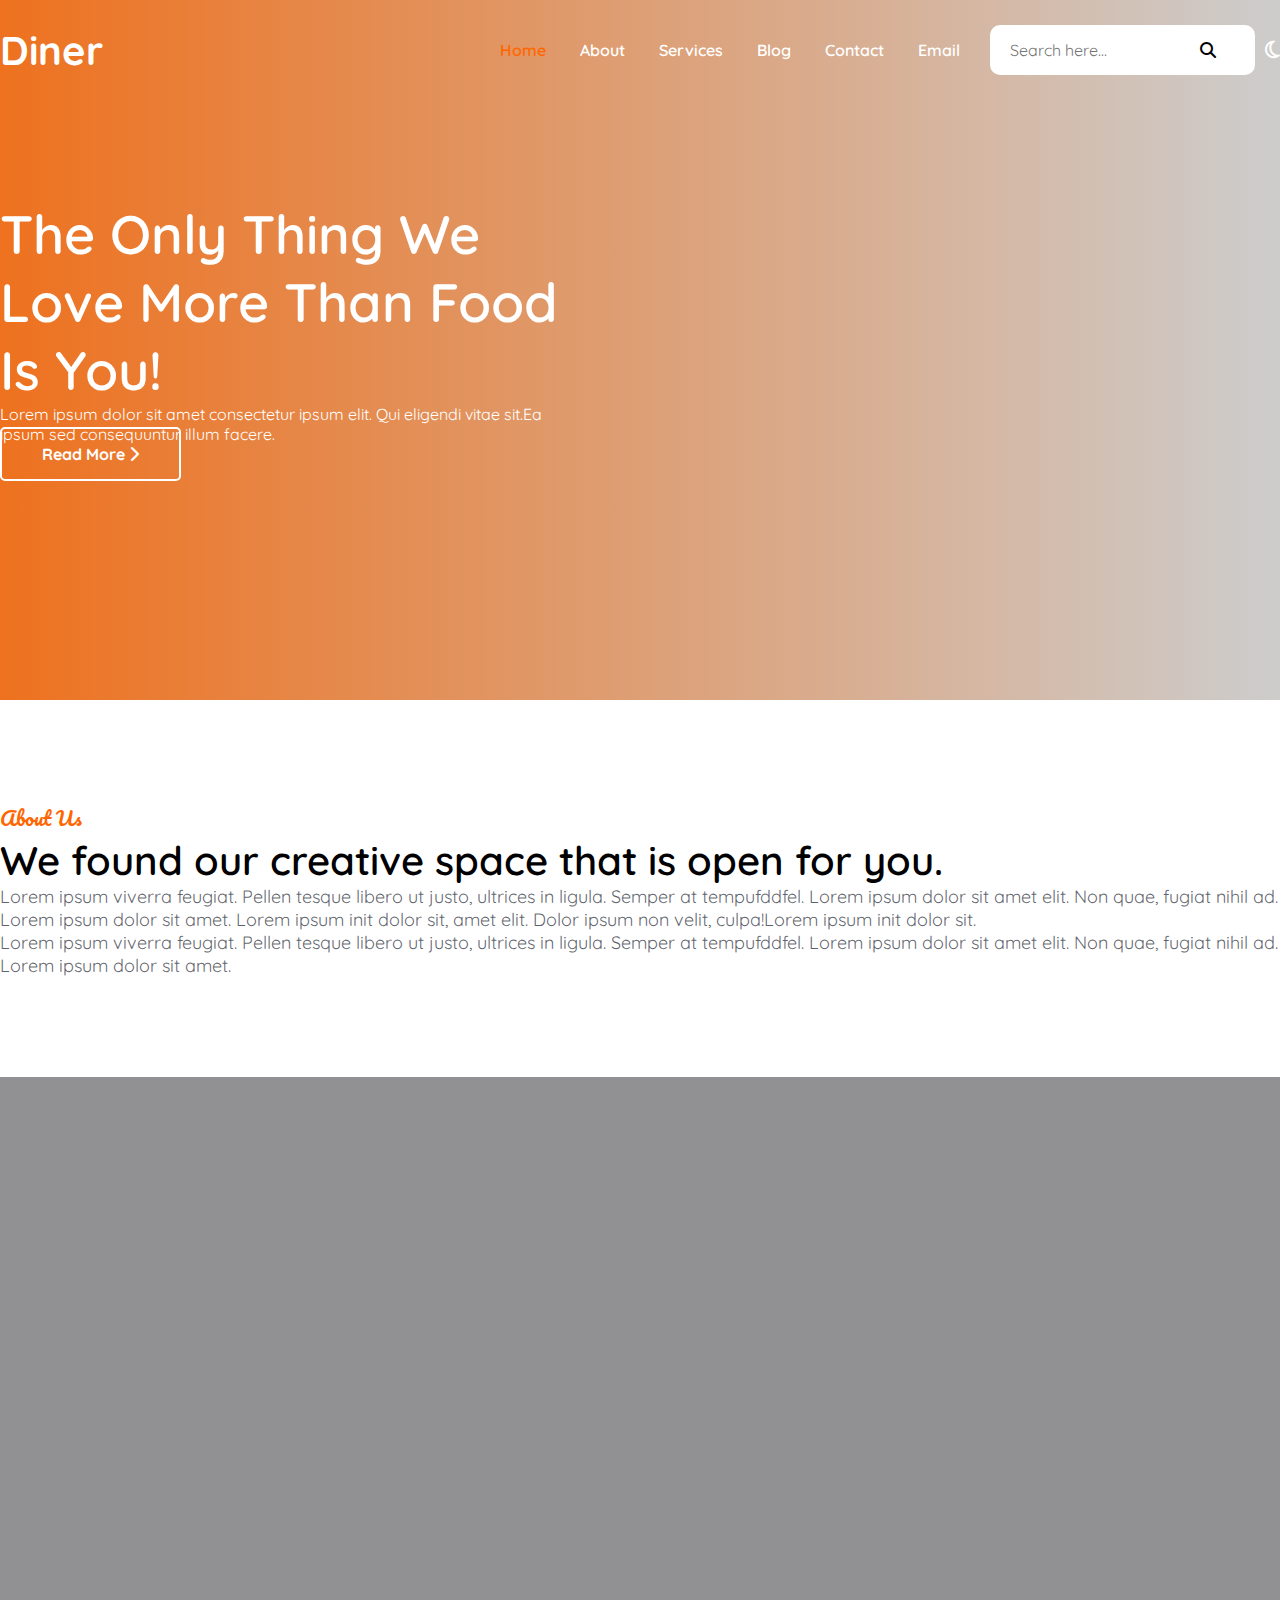
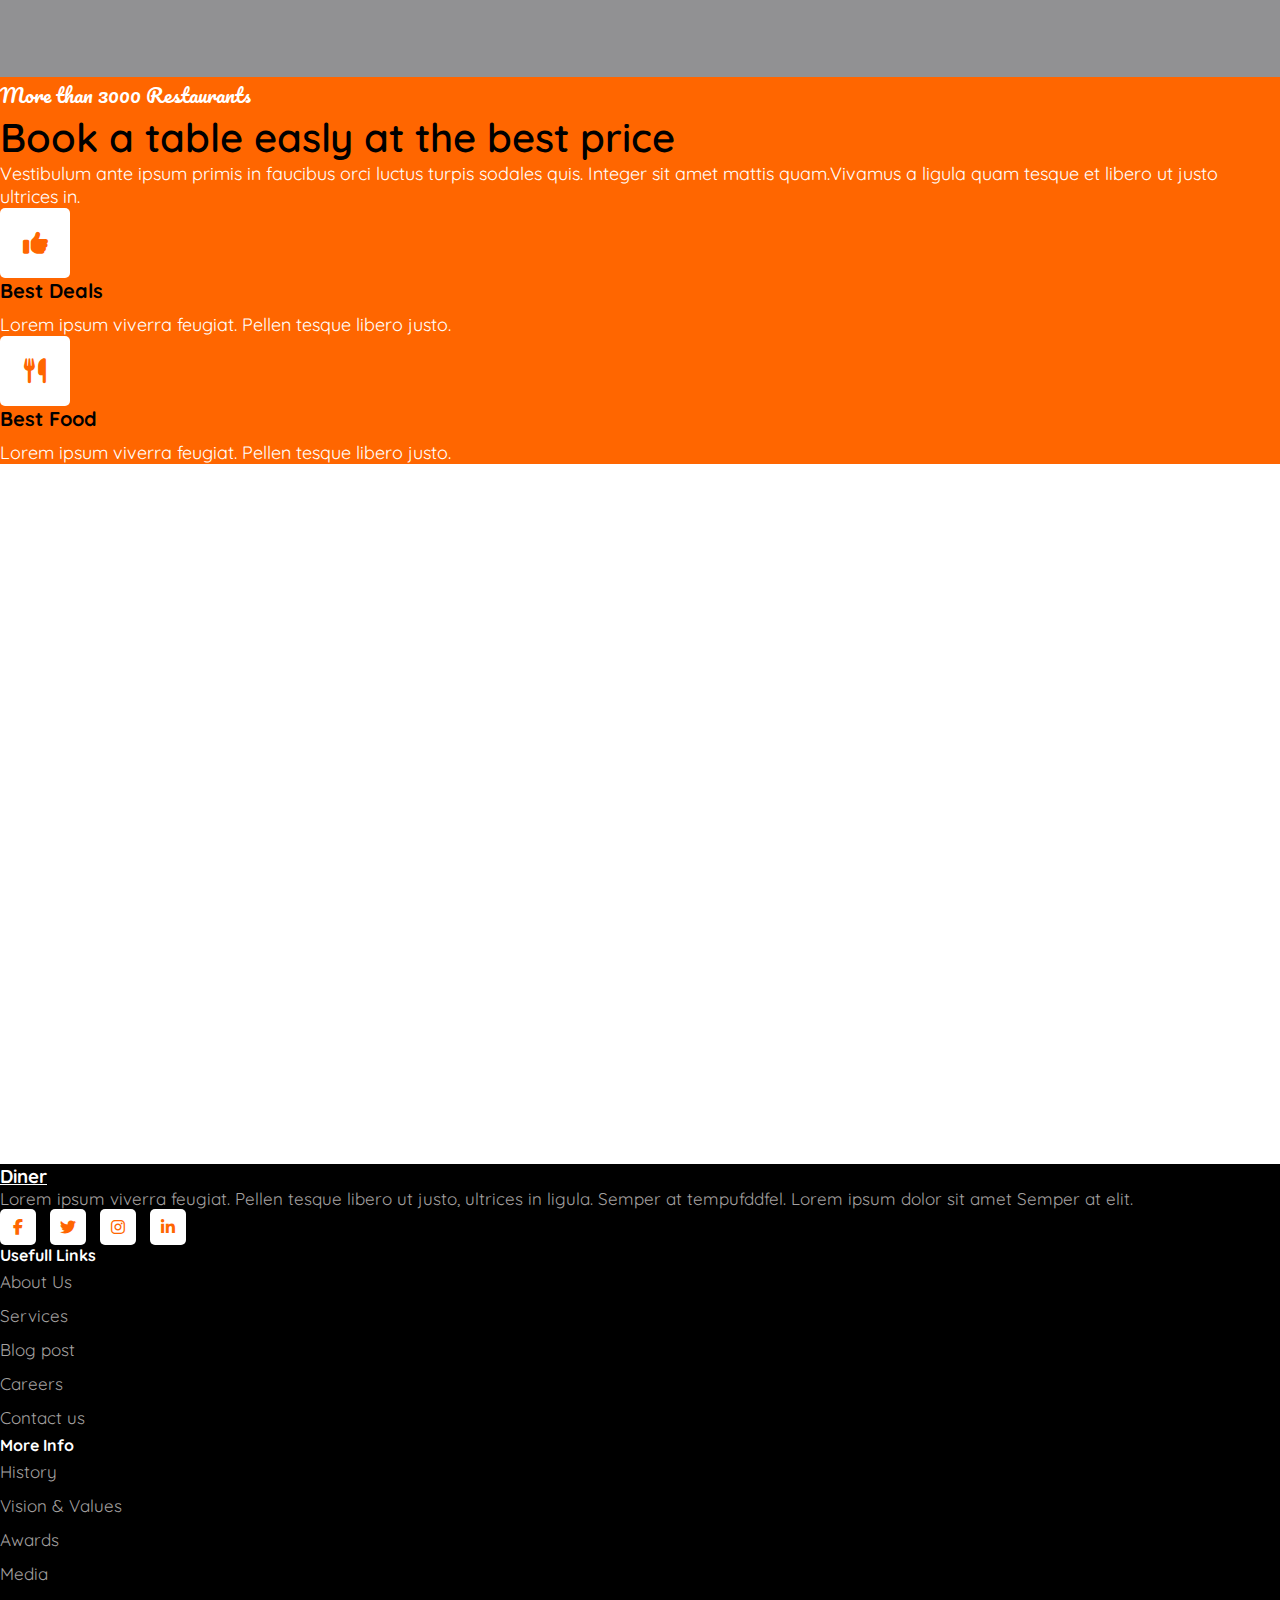
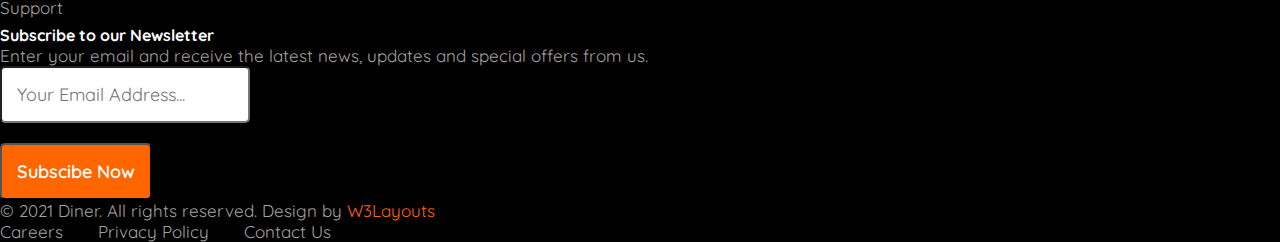
==== index.html @ 31198e97 "set up HomePage" ====
<!DOCTYPE html>
<html lang="en">
  <head>
    <meta charset="UTF-8" />
    <meta http-equiv="X-UA-Compatible" content="IE=edge" />
    <meta name="viewport" content="width=device-width, initial-scale=1.0" />
    <title>Diner</title>
    <!--Bootstrap-->
    <link
      href="https://cdn.jsdelivr.net/npm/bootstrap@5.1.3/dist/css/bootstrap.min.css"
      rel="stylesheet"
      integrity="sha384-1BmE4kWBq78iYhFldvKuhfTAU6auU8tT94WrHftjDbrCEXSU1oBoqyl2QvZ6jIW3"
      crossorigin="anonymous"
    />
    <!--Font Google-->
    <link rel="preconnect" href="https://fonts.googleapis.com" />
    <link rel="preconnect" href="https://fonts.gstatic.com" crossorigin />
    <link
      href="https://fonts.googleapis.com/css2?family=Quicksand:wght@300;400;500;600;700&display=swap"
      rel="stylesheet"
    />
    <link
      href="https://fonts.googleapis.com/css2?family=Pacifico&display=swap"
      rel="stylesheet"
    />
    <!--Font Awesome-->
    <link
      rel="stylesheet"
      href="https://cdnjs.cloudflare.com/ajax/libs/font-awesome/6.1.1/css/all.min.css"
    />
    <!--Style CSS Inline-->
    <link rel="stylesheet" href="./css/index.css" />
  </head>
  <body>
    <header class="header">
      <div class="container">
        <div class="header-left">
          <a href="../index.html">
            <h2>Diner</h2>
          </a>
          <div class="tittle-description">
            <h3>The Only Thing We Love More Than Food Is You!</h3>
            <p class="py-4">
              Lorem ipsum dolor sit amet consectetur ipsum elit. Qui eligendi
              vitae sit.Ea ipsum sed consequuntur illum facere.
            </p>
            <div class="learn-more">
              <a href="">Read More <i class="fa fa-chevron-right"></i></a>
            </div>
          </div>
        </div>
        <div class="header-right">
          <nav class="navbar-plus">
            <a href="../index.html" class="page-active">Home</a>
            <a href="../_about/about.html">About</a>
            <a href="../_services/services.html">Services</a>
            <a href="../_blog/blog.html">Blog</a>
            <a href="../_contact/contact.html">Contact</a>
            <a href="#">Email</a>
          </nav>
          <div class="research">
            <form action="">
              <input type="text" placeholder="Search here..." />
              <span class="iconsearch">
                <i class="fa fa-search icon-search"></i>
              </span>
            </form>
          </div>
          <div class="switch-mode">
            <div class="dark-mode">
              <i class="fa-regular fa-moon"></i>
            </div>
          </div>
          <button class="navbar-toggler">
            <i class="fa-solid fa-bars"></i>
          </button>
        </div>
      </div>
    </header>
    <section class="introduce">
      <div class="container">
        <div class="row">
          <div class="col-lg-5 col-sm-12 intro-left">
            <div class="item">
              <h3>About Us</h3>
              <h4 class="pe-lg-4">
                We found our creative space that is open for you.
              </h4>
            </div>
          </div>
          <div class="col-lg-7 col-sm-12 intro-right">
            <div class="item px-lg-5">
              <p>
                Lorem ipsum viverra feugiat. Pellen tesque libero ut justo,
                ultrices in ligula. Semper at tempufddfel. Lorem ipsum dolor sit
                amet elit. Non quae, fugiat nihil ad. Lorem ipsum dolor sit
                amet. Lorem ipsum init dolor sit, amet elit. Dolor ipsum non
                velit, culpa!Lorem ipsum init dolor sit.
              </p>
              <p>
                Lorem ipsum viverra feugiat. Pellen tesque libero ut justo,
                ultrices in ligula. Semper at tempufddfel. Lorem ipsum dolor sit
                amet elit. Non quae, fugiat nihil ad. Lorem ipsum dolor sit
                amet.
              </p>
            </div>
          </div>
        </div>
      </div>
    </section>
    <section class="order">
      <div class="row">
        <div class="col-6 order-left"></div>
        <div class="col-6 order-right d-flex align-items-center">
          <div class="item p-5">
            <h6>More than 3000 Restaurants</h6>
            <h3>Book a table easly at the best price</h3>
            <p>
              Vestibulum ante ipsum primis in faucibus orci luctus turpis
              sodales quis. Integer sit amet mattis quam.Vivamus a ligula quam
              tesque et libero ut justo ultrices in.
            </p>
            <div class="row">
              <div class="col-6">
                <div class="thumbnail">
                  <i class="fa fa-thumbs-up my-4"></i>
                  <a href="">Best Deals</a>
                  <p class="pe-3">
                    Lorem ipsum viverra feugiat. Pellen tesque libero justo.
                  </p>
                </div>
              </div>
              <div class="col-6">
                <div class="thumbnail">
                  <i class="fa fa-cutlery my-4"></i>
                  <a href="">Best Food</a>
                  <p class="pe-3">
                    Lorem ipsum viverra feugiat. Pellen tesque libero justo.
                  </p>
                </div>
              </div>
            </div>
          </div>
        </div>
      </div>
    </section>
    <section class="news"></section>
    <section class="services"></section>
    <section class="contact"></section>
    <section class="statictis"></section>
    <section class="video"></section>
    <section class="blog"></section>
    <section class="testimonial"></section>
    <footer class="footer">
      <div class="container pb-5">
        <div class="row pt-4">
          <div class="col-lg-4 col-sm-8">
            <div class="item">
              <h3>
                <a class="text-decoration-none py-4 d-block" href="#">Diner</a>
              </h3>
              <p>
                Lorem ipsum viverra feugiat. Pellen tesque libero ut justo,
                ultrices in ligula. Semper at tempufddfel. Lorem ipsum dolor sit
                amet Semper at elit.
              </p>
              <div class="socialnetwork">
                <a href="#"><i class="fa-brands fa-facebook-f"></i></a>
                <a href="#"><i class="fa-brands fa-twitter"></i></a>
                <a href="#"><i class="fa-brands fa-instagram"></i></a>
                <a href="#"><i class="fa-brands fa-linkedin-in"></i></a>
              </div>
            </div>
          </div>
          <div class="col-lg-2 col-sm-4 col-6">
            <div class="item">
              <h4 class="py-4">Usefull Links</h4>
              <ul>
                <li><a href="#">About Us</a></li>
                <li><a href="#">Services</a></li>
                <li><a href="#">Blog post</a></li>
                <li><a href="#">Careers</a></li>
                <li><a href="#">Contact us</a></li>
              </ul>
            </div>
          </div>
          <div class="col-lg-2 col-sm-4 col-6">
            <div class="item">
              <h4 class="py-4">More Info</h4>
              <ul>
                <li><a href="#">History</a></li>
                <li><a href="#">Vision & Values</a></li>
                <li><a href="#">Awards</a></li>
                <li><a href="#">Media</a></li>
                <li><a href="#">Support</a></li>
              </ul>
            </div>
          </div>
          <div class="col-lg-4 col-sm-8">
            <div class="item">
              <h4 class="py-4">Subscribe to our Newsletter</h4>
              <p>
                Enter your email and receive the latest news, updates and
                special offers from us.
              </p>
              <form action="">
                <input
                  type="email"
                  placeholder="Your Email Address..."
                  class="w-100"
                />
              </form>
              <button class="btn w-100">Subscibe Now</button>
            </div>
          </div>
        </div>
      </div>
      <div class="license p-3 container">
        <div class="row">
          <div class="col-lg-7 col-sm-12 text-sm-center text-md-start">
            <div class="copyright-left">
              <p>
                © 2021 Diner. All rights reserved. Design by
                <a href="#" class="special">W3Layouts</a>
              </p>
            </div>
          </div>
          <div class="col-lg-5 col-sm-12 text-lg-end text-sm-center">
            <div class="copyright-right">
              <a href="#">Careers</a>
              <a href="#">Privacy Policy</a>
              <a href="#">Contact Us</a>
            </div>
          </div>
        </div>
      </div>
    </footer>
    <script
      src="https://cdn.jsdelivr.net/npm/bootstrap@5.1.3/dist/js/bootstrap.bundle.min.js"
      integrity="sha384-ka7Sk0Gln4gmtz2MlQnikT1wXgYsOg+OMhuP+IlRH9sENBO0LRn5q+8nbTov4+1p"
      crossorigin="anonymous"
    ></script>
  </body>
</html>
---- css/index.css ----
* {
  margin: 0;
  padding: 0;
  box-sizing: border-box;
  font-family: "Quicksand", sans-serif;
}
section {
  padding-top: 100px;
}
/****************************************Header****************************************/
header {
  min-height: 700px;
  background-repeat: no-repeat;
  background-size: cover;
  background-position: top;
  background-attachment: fixed;
  background-image: linear-gradient(
      to right,
      rgb(236, 98, 6, 0.9),
      rgba(5, 3, 0, 0.2)
    ),
    url("../../img/banner1.jpg");
}
.header .container {
  position: relative;
  display: flex;
  justify-content: space-between;
}
.header .container i,
.header .container a {
  color: #ffffff;
  text-decoration: none;
}
.header .header-left {
  color: #ffffff;
}
.header .header-left h2 {
  width: 100px;
  height: 100px;
  line-height: 100px;
  font-weight: bold;
  font-size: 40px;
}
.header .tittle-description {
  width: 45%;
  position: absolute;
  left: 0;
  top: 200px;
}
.header .tittle-description h3 {
  font-size: 54px;
  font-weight: 600;
}
.header .header-left .tittle-description a {
  padding: 15px 40px;
  border: 2px solid #ffffff;
  border-radius: 5px;
  font-weight: 700;
}
.header .learn-more a:hover i,
.header .tittle-description a:hover {
  color: #ff6600;
  background-color: #ffffff;
  transition: all 0.5s;
}

.header .header-right {
  display: flex;
  line-height: 100px;
}
.header .header-right .navbar-plus a {
  margin-right: 30px;
  font-weight: 600;
}
.header .header-right .navbar-plus a:hover {
  color: #ff6600;
  transition: all 0.5s;
}
.header-right .research {
  position: relative;
  margin-right: 10px;
}
.header-right .research input {
  font-size: 16px;
  line-height: 50px;
  width: 100%;
  padding-right: 50px;
  padding-left: 20px;
  border: none;
  border-radius: 10px;
}
.header-right .research input:focus {
  border-color: none;
}
.header-right .research .icon-search {
  position: absolute;
  color: #000000;
  top: 40px;
  left: 210px;
  line-height: 20px;
}
.header-right .switch-mode {
  font-size: 20px;
}
.header .page-active {
  color: #ff6600 !important;
}
.header .navbar-toggler {
  background-color: transparent;
  border: none;
  color: #ffffff;
  display: none;
}
/****************************************EndHeader****************************************/



/****************************************Introduce****************************************/
.introduce .row .intro-left h3 {
    font-family: "Pacifico", cursive;
    color: #ff6600;
    font-size: 20px;
    font-weight: 400;
}
.introduce .row .intro-left h4 {
    font-weight: 600;
    font-size: 40px;
}
.introduce .intro-right .item {
    font-size: 18px;
    color: #161c2db3;
}
/****************************************EndIntroduce****************************************/
.order .order-right{
  background-color: #ff6600;;
}
.order .order-left{
    background-image: url(../img/banner3.jpg);
    background-repeat: no-repeat;
    background-size: cover;
    height: 600px;
    position: relative;

}
.order .order-left::before{
  content: "";
  background: rgb(16 15 19 / 46%);
  position: absolute;
  top: 0;
  left: 0;
  right: 0;

  height: 600px;
}
.order .thumbnail i{
    display: block;
  font-size: 25px;
  color: #ff6600;
  width: 70px;
  height: 70px;
  line-height: 70px;
  text-align: center;
  border-radius: 5px;
  background-color: #ffffff; 
}
.order .thumbnail i:hover{
  color: rgba(255, 120, 0, 0.3);
  transition: all 0.5s;
}
.order .thumbnail a{
  text-decoration: none;
  display: block;
  color: #000000;
  font-size: 20px;
  font-weight: 700;
  padding-bottom: 10px;
}
.order .item h6 {
    font-family: "Pacifico", cursive;
    color:#ffffff;
    font-size: 20px;
    font-weight: 400;
}
.order .order-right p{
  font-size: 18px;
  color: #ffffff;
}
.order .item h3 {
    font-weight: 600;
    font-size: 40px;
}
/****************************************Footer****************************************/
footer {
    background-color: #000000;
}
footer .col .item {
    color: #ffffff;
}
footer .row .item p,
footer .item ul li a,
footer .license {
    text-decoration: none;
    font-size: 17px;
    color: #a5a2a1;
}
footer .row .item p {
    padding-right: 35px;
}
footer .row .item h3 a,
footer .row .item h4 {
  font-weight: 700;
  color: #ffffff;
}
footer .row .item h3 a:hover,
footer .row .item a:hover {
  color: #ff6600;
  transition: all 0.5s;
}
footer ul {
  list-style: none;
  padding-left: 0;
  line-height: 2;
}
footer .row .item .socialnetwork a i {
  width: 36px;
  height: 36px;
  line-height: 36px;
  text-align: center;
  font-size: 16px;
  color: #ff6600;
  background-color: #ffffff;
  border-radius: 5px;
  margin-right: 10px;
}
footer .row .item .socialnetwork a i:hover {
  background-color: #ff6600;
  color: #ffffff;
  transition: all 0.5s;
}
footer .item input {
  padding: 15px;
  border-radius: 5px;
  font-size: 18px;
}
footer .row input[type="email"]:focus {
  border: 1px solid #ff6600 !important;
  box-shadow: none;
}

footer .row .item .btn {
  color: #ffffff;
  font-size: 18px;
  font-weight: 600;
  background-color: #ff6600;
  padding: 15px;
  border-radius: 5px;
  margin-top: 20px;
}
footer .item .btn:hover {
  opacity: 0.8;
}
footer .license {
  justify-content: space-between;
}
footer .license a {
  text-decoration: none;
  color: #a5a2a1;
  margin-right: 30px;
}
footer .copyright-right a:hover,
footer .license .copyright-left .special {
  color: #ff6600;
}
footer .license .special:hover {
  color: #ffffff;
}
/****************************************End Footer****************************************/

/* desktop */
@media screen and (max-width: 1200px) {
}
/* tablet */
@media screen and (max-width: 992px) {
  header {
    min-height: 260px;
  }
  .header .header-right .navbar-plus,
  .header .header-right .research {
    display: none;
  }
  .header .navbar-toggler {
    display: block;
  }
  .header .switch-mode {
    line-height: 108px;
  }
}
/* điện thoại (xoay ngang) */
@media screen and (max-width: 768px) {
}
/* điện thoại (xoay dọc) */
@media screen and (max-width: 576px) {
}
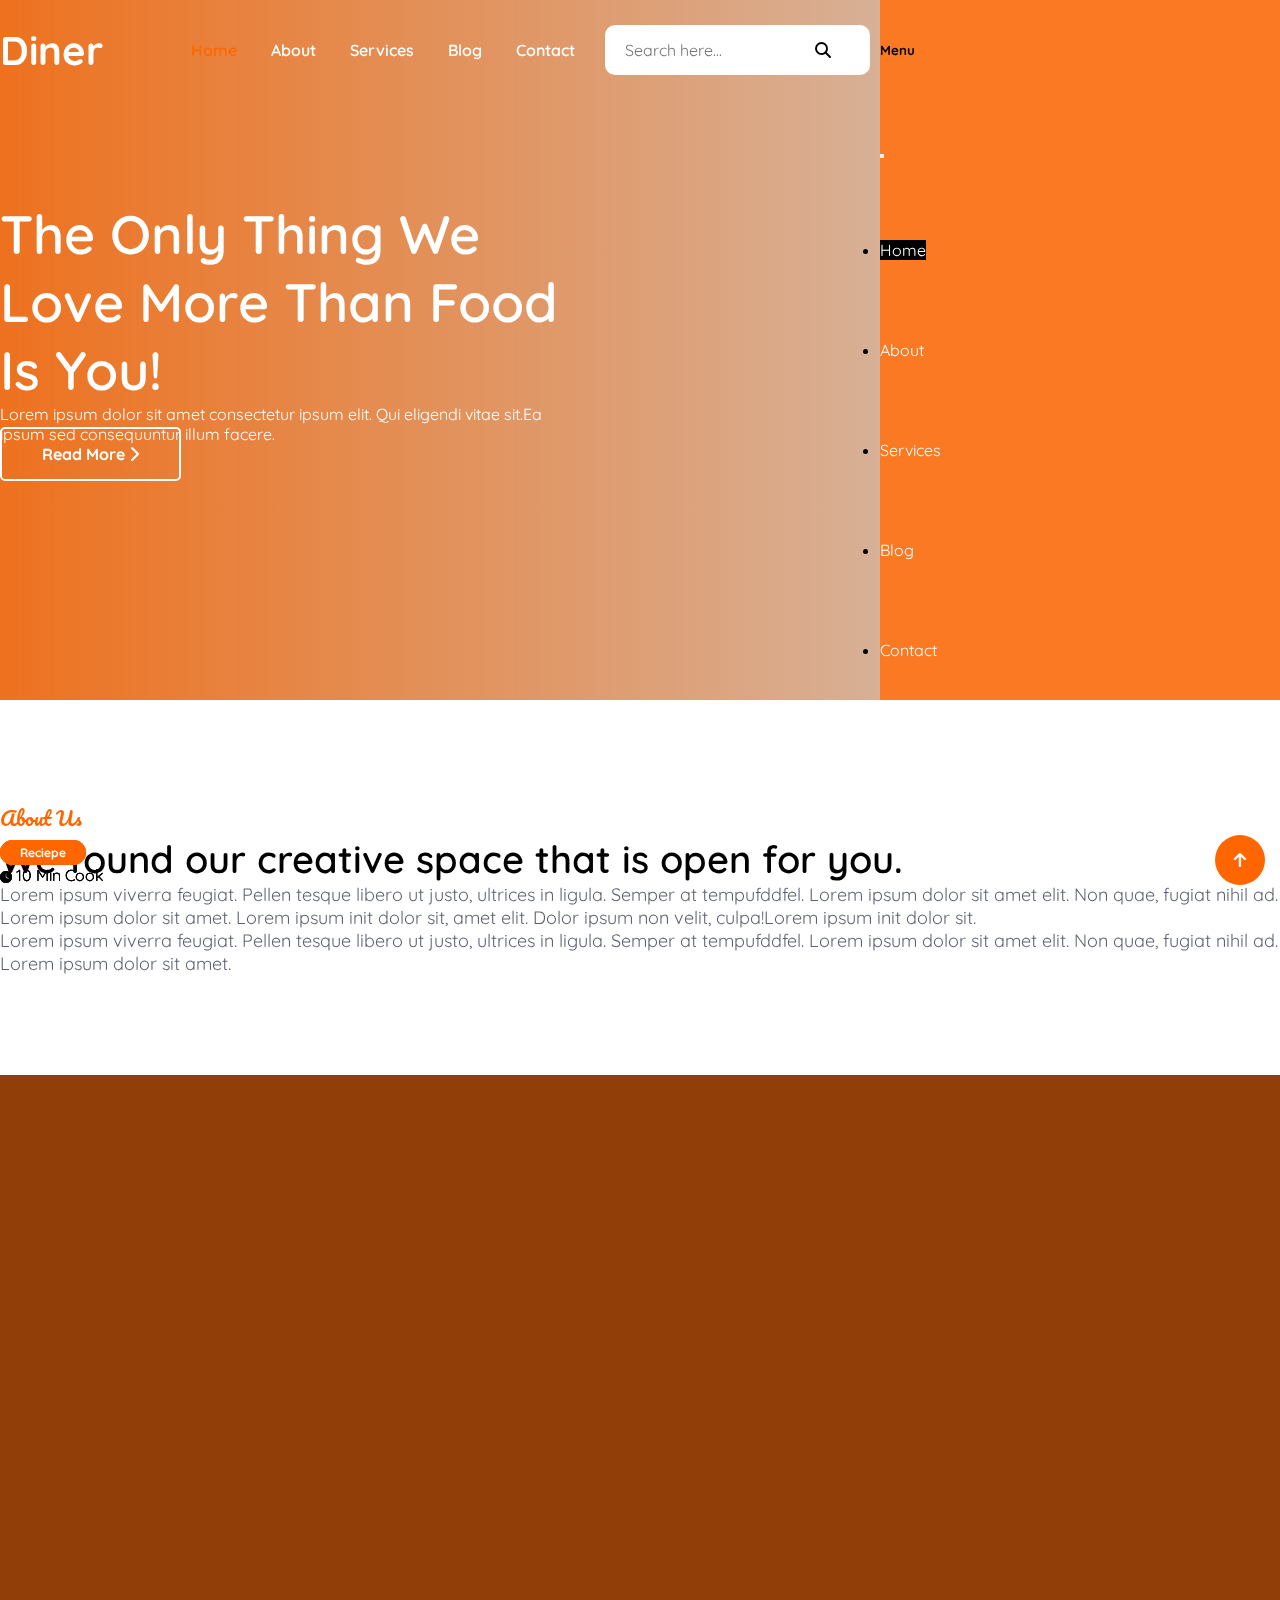
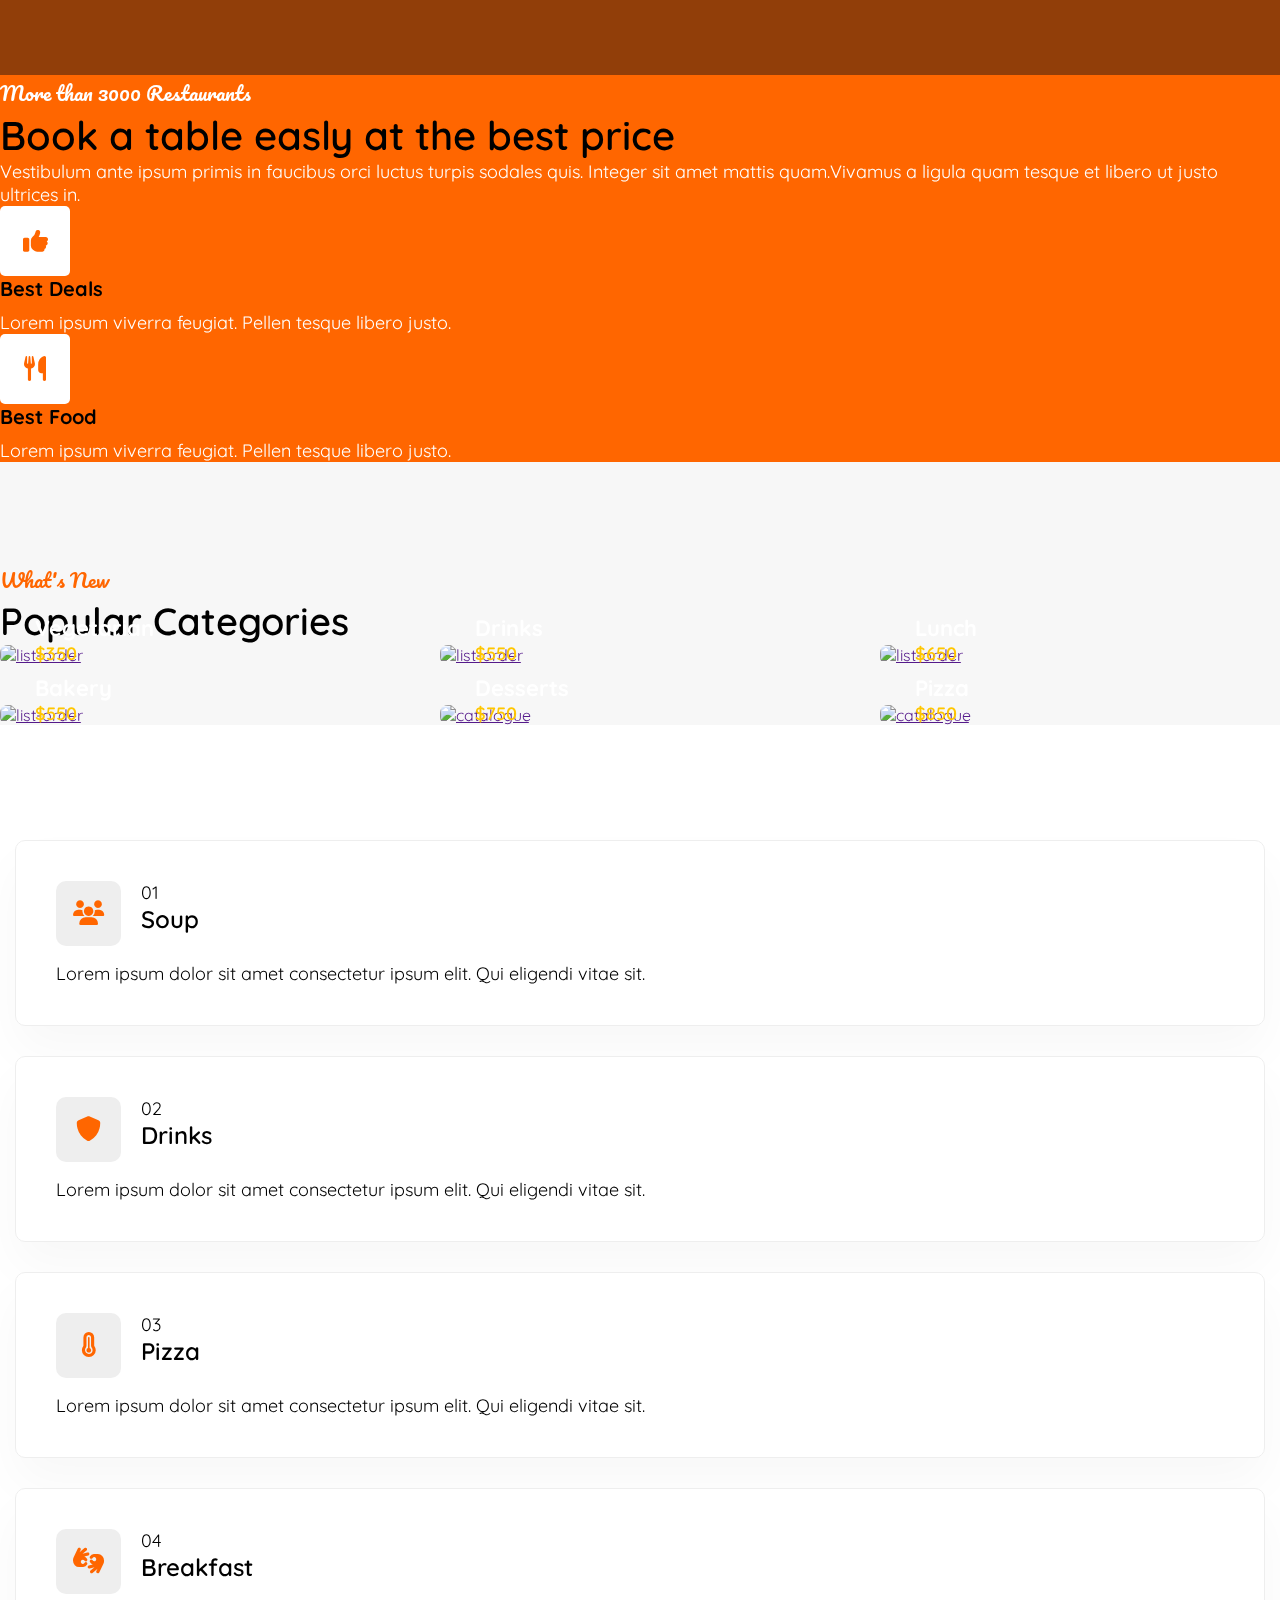
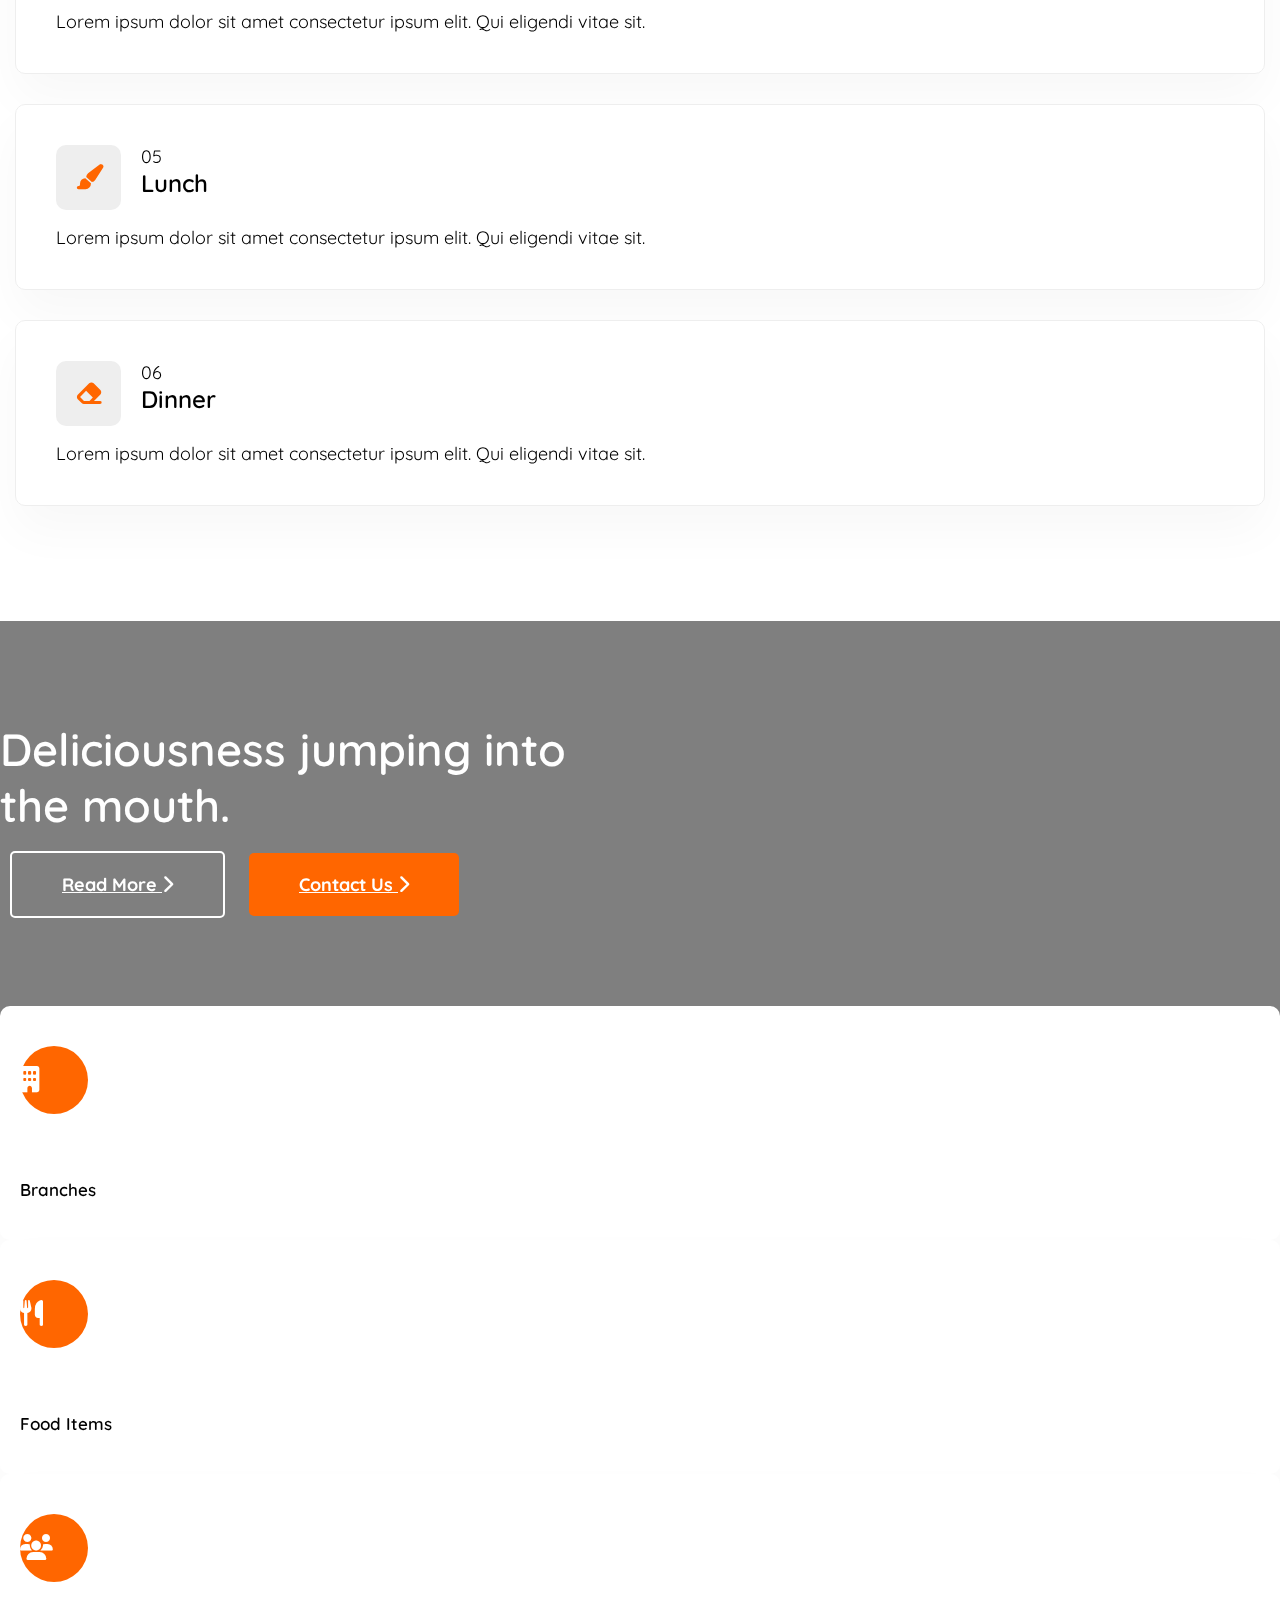
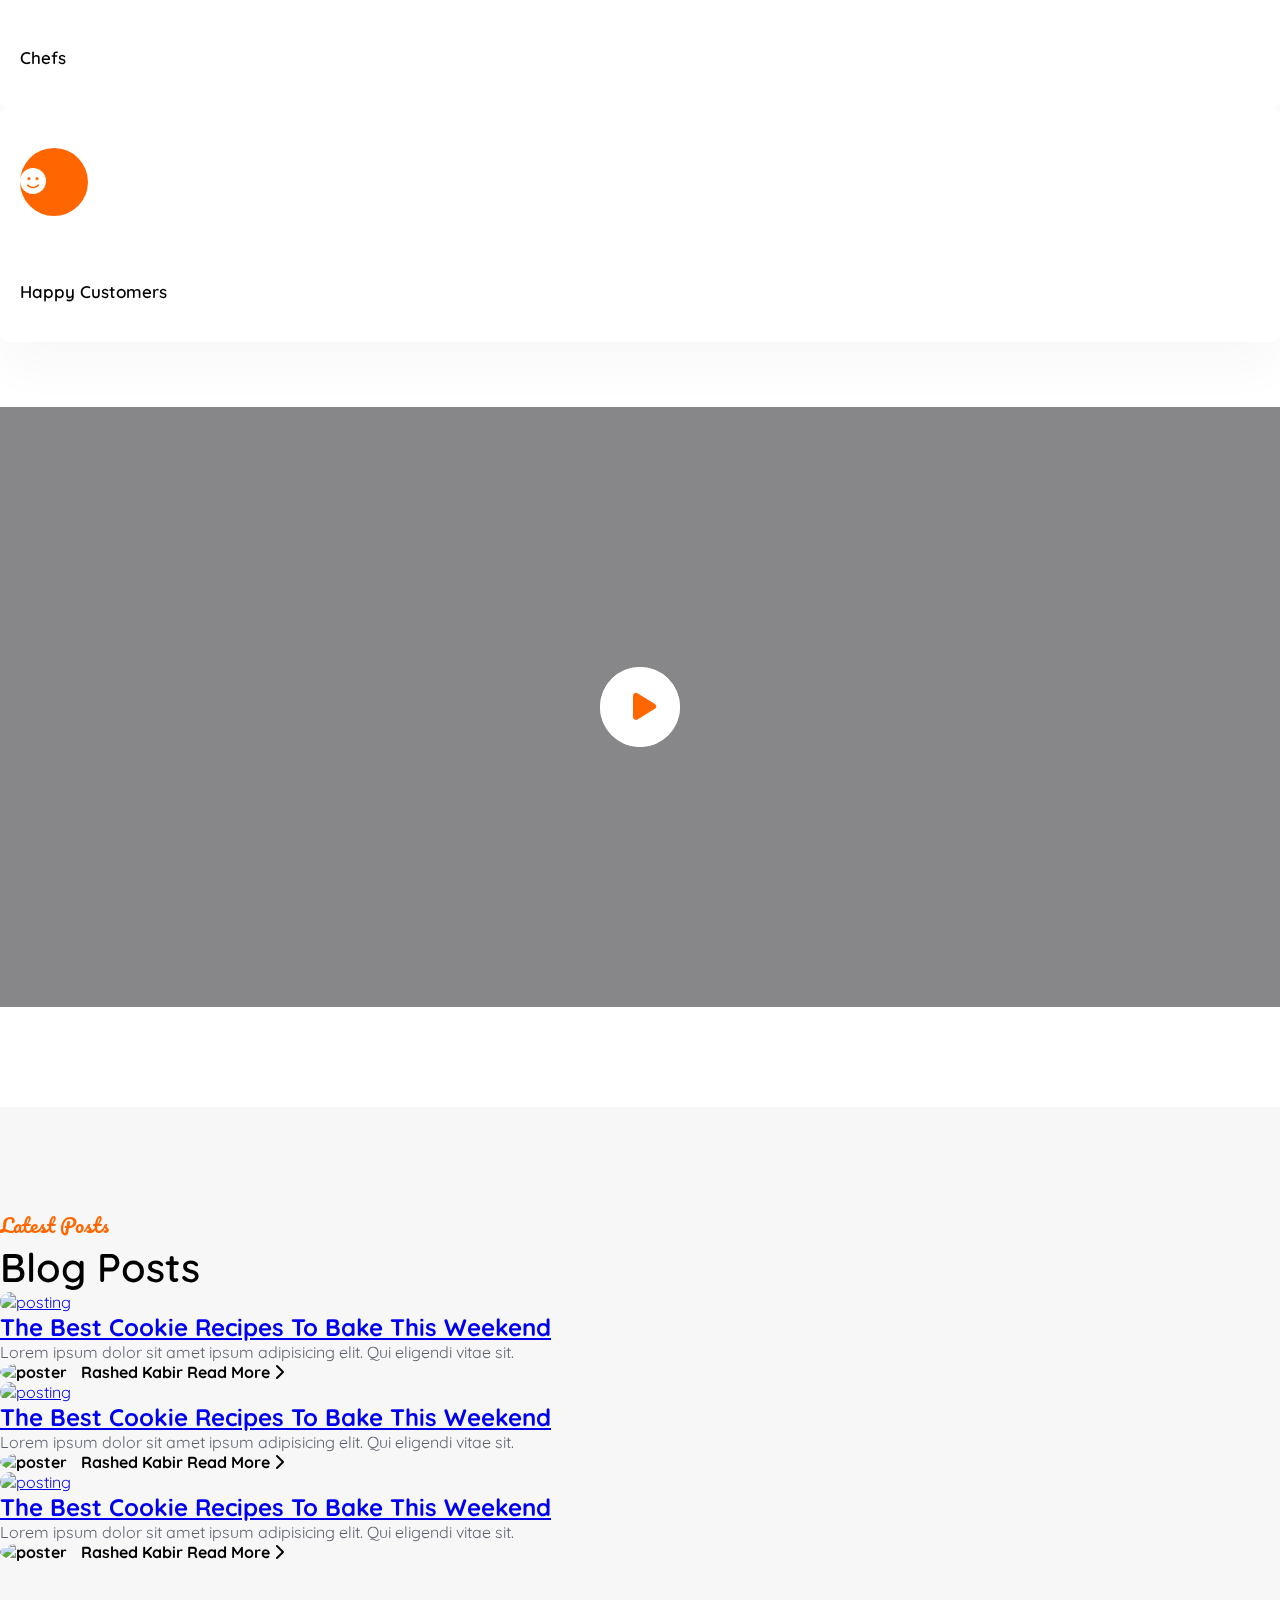
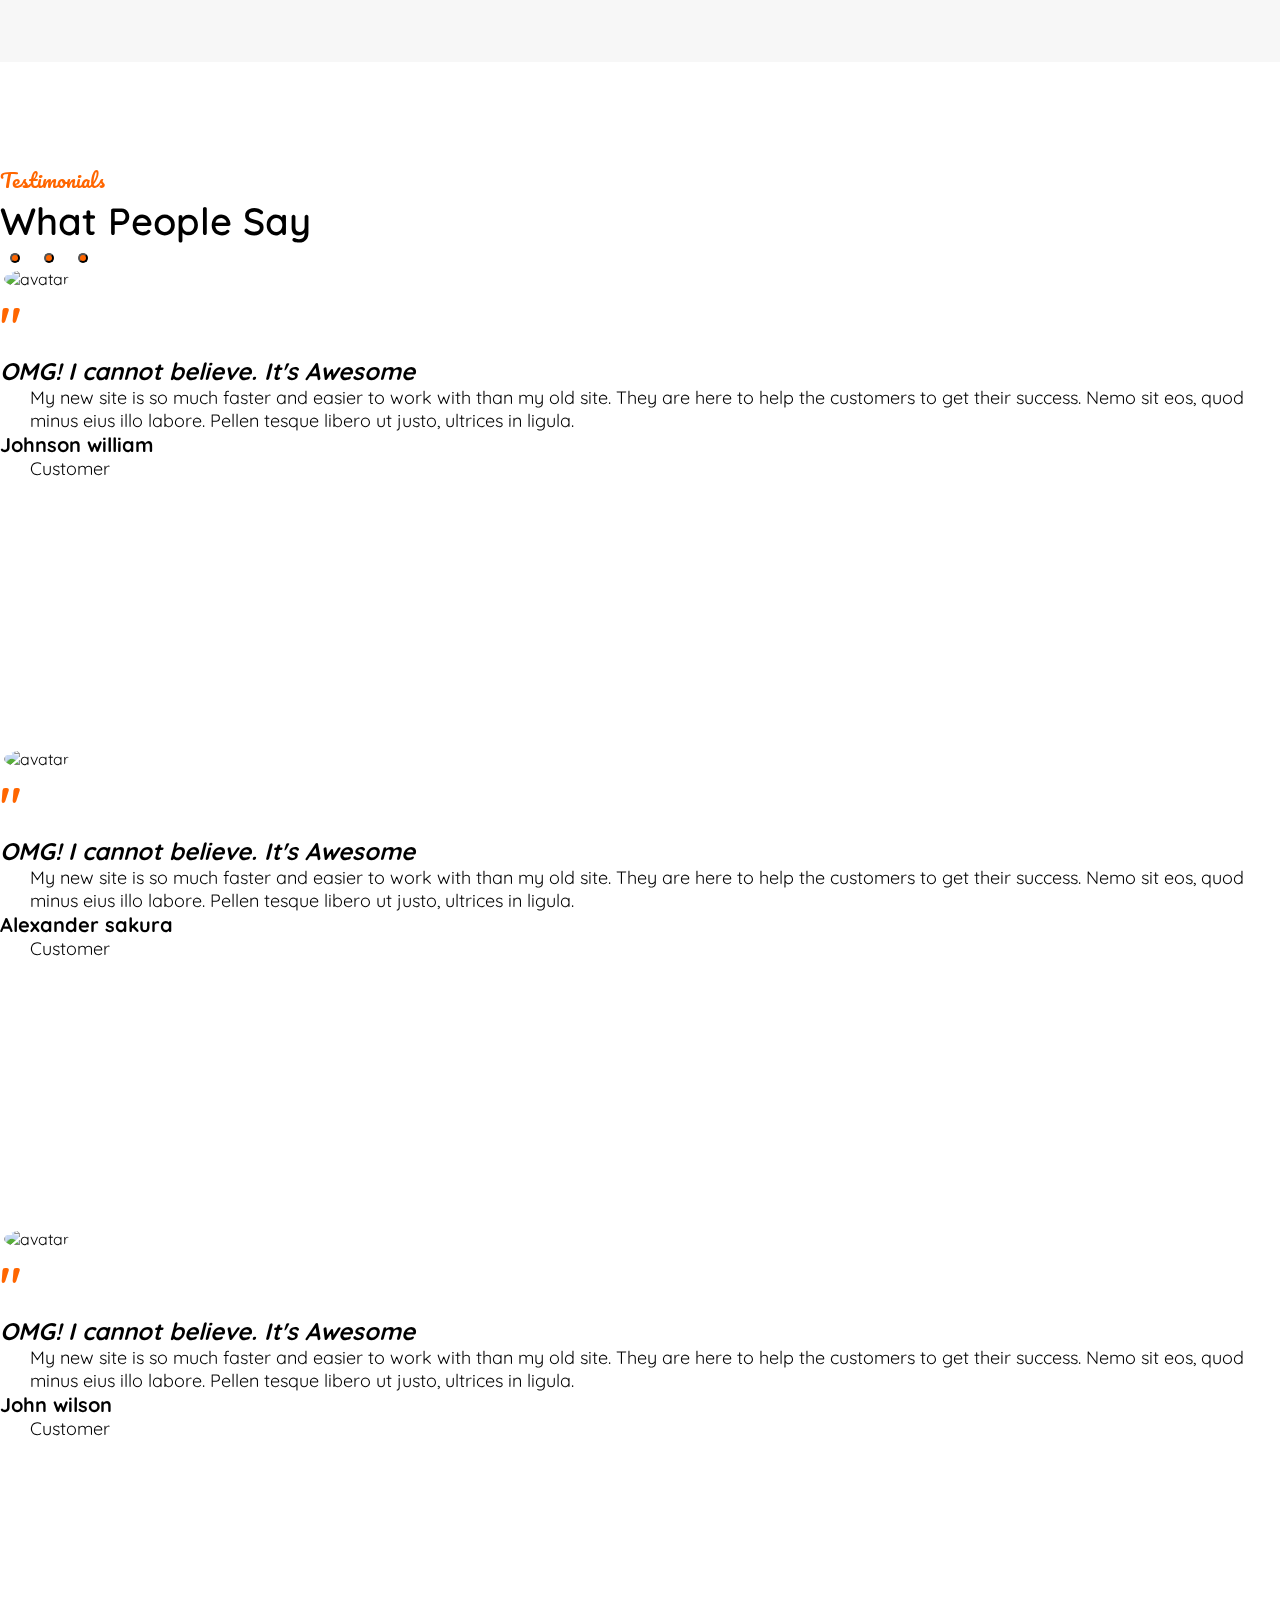
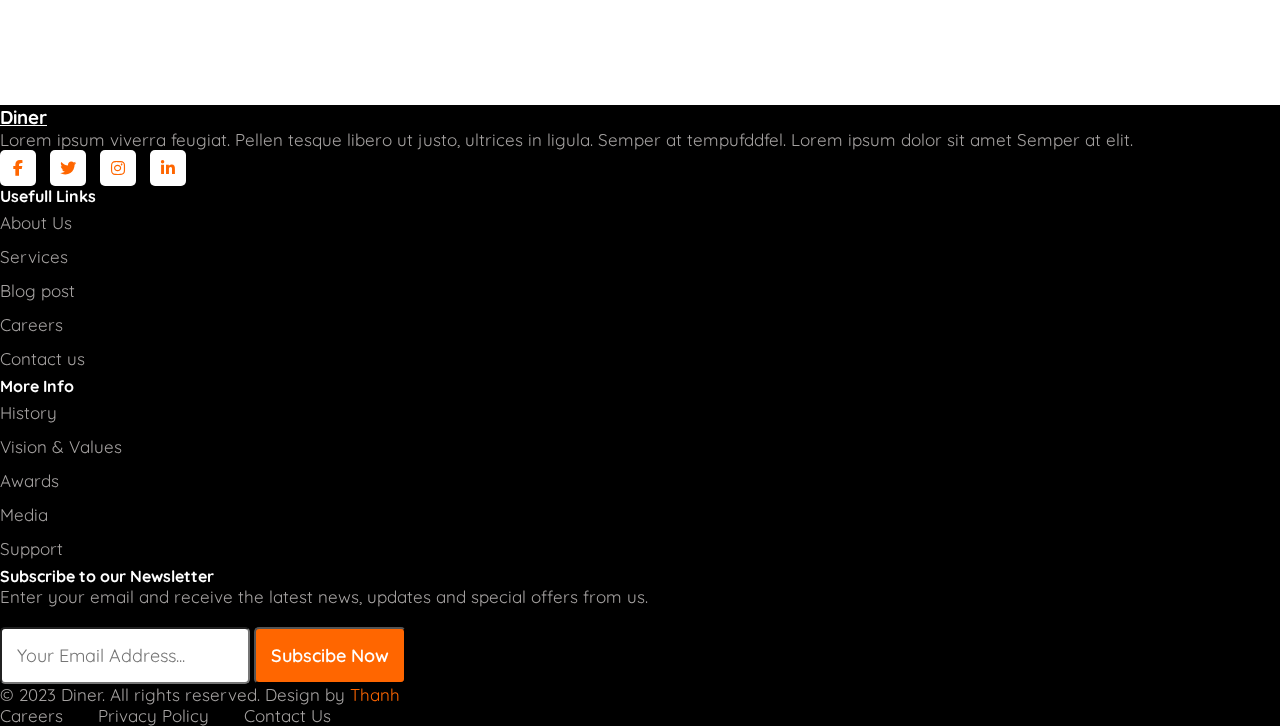
==== commit 5118685b: "update navbar menu" ====
--- a/index.html
+++ b/index.html
@@ -5,6 +5,8 @@
     <meta http-equiv="X-UA-Compatible" content="IE=edge" />
     <meta name="viewport" content="width=device-width, initial-scale=1.0" />
     <title>Diner</title>
+    <link rel = "icon" href = "./img/banner3.jpg" type = "image/x-icon">
+    <!-- <link rel="icon" href="./img/icon-logo.jpg" type="image/icon type"> -->
     <!--Bootstrap-->
     <link
       href="https://cdn.jsdelivr.net/npm/bootstrap@5.1.3/dist/css/bootstrap.min.css"
@@ -23,15 +25,25 @@
       href="https://fonts.googleapis.com/css2?family=Pacifico&display=swap"
       rel="stylesheet"
     />
+    <!--Swiper-->
+    <link
+      rel="stylesheet"
+      href="https://unpkg.com/swiper@8/swiper-bundle.min.css"
+    />
     <!--Font Awesome-->
     <link
       rel="stylesheet"
       href="https://cdnjs.cloudflare.com/ajax/libs/font-awesome/6.1.1/css/all.min.css"
     />
+    <link
+      rel="stylesheet"
+      href="https://cdnjs.cloudflare.com/ajax/libs/animate.css/4.1.1/animate.min.css"
+    />
     <!--Style CSS Inline-->
     <link rel="stylesheet" href="./css/index.css" />
   </head>
   <body>
+    <!----------------------------------------Header---------------------------------------->
     <header class="header">
       <div class="container">
         <div class="header-left">
@@ -45,7 +57,9 @@
               vitae sit.Ea ipsum sed consequuntur illum facere.
             </p>
             <div class="learn-more">
-              <a href="">Read More <i class="fa fa-chevron-right"></i></a>
+              <a href="../_about/about.html"
+                >Read More <i class="fa fa-chevron-right"></i
+              ></a>
             </div>
           </div>
         </div>
@@ -56,9 +70,8 @@
             <a href="../_services/services.html">Services</a>
             <a href="../_blog/blog.html">Blog</a>
             <a href="../_contact/contact.html">Contact</a>
-            <a href="#">Email</a>
           </nav>
-          <div class="research">
+          <div class="research d-none d-md-block">
             <form action="">
               <input type="text" placeholder="Search here..." />
               <span class="iconsearch">
@@ -66,24 +79,85 @@
               </span>
             </form>
           </div>
-          <div class="switch-mode">
-            <div class="dark-mode">
-              <i class="fa-regular fa-moon"></i>
-            </div>
-          </div>
-          <button class="navbar-toggler">
-            <i class="fa-solid fa-bars"></i>
-          </button>
+          <nav class="navbar p-0 d-md-flex d-lg-none">
+            <div class="container-fluid">
+              <button
+                class="navbar-toggler"
+                type="button"
+                data-bs-toggle="offcanvas"
+                data-bs-target="#offcanvasNavbar"
+              >
+                <i class="fa-solid fa-bars"></i>
+              </button>
+              <div
+                class="offcanvas offcanvas-end"
+                tabindex="-1"
+                id="offcanvasNavbar"
+                aria-labelledby="offcanvasNavbarLabel"
+                style="width: 400px; background-color: #fb7922;"
+              >
+                <div
+                  class="offcanvas-header text-light">
+                  <h5 class="offcanvas-title text-dark fw-bold" id="offcanvasNavbarLabel">
+                    Menu
+                  </h5>
+                  <button
+                    type="button"
+                    class="btn-close fs-3 fw-bold"
+                    data-bs-dismiss="offcanvas"
+                    aria-label="Close"
+                  ></button>
+                </div>
+                <div class="offcanvas-body p-0 text-light fw-bold">
+                  <ul class="navbar-nav">
+                    <li class="nav-item">
+                      <a
+                        class="nav-link text-light px-3 py-0 fw-bold page-active-mobile"
+                        href="../index.html"
+                        >Home</a
+                      >
+                    </li>
+                    <li class="nav-item">
+                      <a class="nav-link text-light px-3 py-0 fw-bold" href="../_about/about.html"
+                        >About</a
+                      >
+                    </li>
+                    <li class="nav-item">
+                      <a
+                        class="nav-link text-light px-3 py-0 fw-bold"
+                        href="../_services/services.html"
+                        >Services</a
+                      >
+                    </li>
+                    <li class="nav-item">
+                      <a class="nav-link text-light px-3 py-0 fw-bold" href="../_blog/blog.html"
+                        >Blog</a
+                      >
+                    </li>
+                    <li class="nav-item">
+                      <a
+                        class="nav-link text-light px-3 py-0 fw-bold"
+                        href="../_contact/contact.html"
+                        >Contact</a
+                      >
+                    </li>
+                  </ul>
+                </div>
+              </div>
+            </div>
+          </nav>
         </div>
       </div>
     </header>
+    <!----------------------------------------End Header---------------------------------------->
+    <!----------------------------------------Introduce---------------------------------------->
     <section class="introduce">
       <div class="container">
         <div class="row">
           <div class="col-lg-5 col-sm-12 intro-left">
-            <div class="item">
+            <div class="item tittle">
               <h3>About Us</h3>
-              <h4 class="pe-lg-4">
+              <h4 class="pe-lg-5">
                 We found our creative space that is open for you.
               </h4>
             </div>
@@ -110,8 +184,10 @@
     </section>
     <section class="order">
       <div class="row">
-        <div class="col-6 order-left"></div>
-        <div class="col-6 order-right d-flex align-items-center">
+        <div class="col-lg-6 col-sm-12 order-left">
+          <div class="image-description"></div>
+        </div>
+        <div class="col-lg-6 col-sm-12 order-right d-flex align-items-center">
           <div class="item p-5">
             <h6>More than 3000 Restaurants</h6>
             <h3>Book a table easly at the best price</h3>
@@ -144,20 +220,538 @@
         </div>
       </div>
     </section>
-    <section class="news"></section>
-    <section class="services"></section>
-    <section class="contact"></section>
-    <section class="statictis"></section>
-    <section class="video"></section>
-    <section class="blog"></section>
-    <section class="testimonial"></section>
+    <!----------------------------------------End Introduce---------------------------------------->
+
+    <!----------------------------------------Category---------------------------------------->
+    <section class="category py-5">
+      <div class="container py-5">
+        <div class="tittle text-center pb-lg-5 pb-3">
+          <h3>What's New</h3>
+          <h4>Popular Categories</h4>
+        </div>
+        <div class="main">
+          <div class="list-category">
+            <div class="col">
+              <div class="item">
+                <a href="">
+                  <img src="./img/g1.jpg" alt="list-order" />
+                </a>
+                <div class="detail">
+                  <a href="">
+                    <h4>Vegetarian</h4>
+                  </a>
+                  <p>$350</p>
+                </div>
+              </div>
+            </div>
+            <div class="col">
+              <div class="item">
+                <a href="">
+                  <img src="./img/g2.jpg" alt="list-order " />
+                </a>
+                <div class="detail">
+                  <a href="">
+                    <h4>Drinks</h4>
+                  </a>
+                  <p>$550</p>
+                </div>
+              </div>
+            </div>
+            <div class="col">
+              <div class="item">
+                <a href="">
+                  <img src="./img/g3.jpg" alt="list-order " />
+                </a>
+                <div class="detail">
+                  <a href="">
+                    <h4>Lunch</h4>
+                  </a>
+                  <p>$650</p>
+                </div>
+              </div>
+            </div>
+            <div class="col">
+              <div class="item">
+                <a href="">
+                  <img src="./img/g6.jpg" alt="list-order " />
+                </a>
+                <div class="detail">
+                  <a href="">
+                    <h4>Bakery</h4>
+                  </a>
+                  <p>$550</p>
+                </div>
+              </div>
+            </div>
+            <div class="col">
+              <div class="item">
+                <a href="">
+                  <img src="./img/g5.jpg" alt="catalogue " />
+                </a>
+
+                <div class="detail">
+                  <a href="">
+                    <h4>Desserts</h4>
+                  </a>
+                  <p>$750</p>
+                </div>
+              </div>
+            </div>
+            <div class="col">
+              <div class="item">
+                <a href="">
+                  <img src="./img/g6.jpg" alt="catalogue " />
+                </a>
+                <div class="detail">
+                  <a href="">
+                    <h4>Pizza</h4>
+                  </a>
+                  <p>$850</p>
+                </div>
+              </div>
+            </div>
+          </div>
+        </div>
+      </div>
+    </section>
+    <!----------------------------------------End Category---------------------------------------->
+
+    <!----------------------------------------Service---------------------------------------->
+    <section class="service">
+      <div class="container">
+        <div class="row">
+          <div class="col-lg-4 col-md-6 col-sm-12 list-service">
+            <div class="item">
+              <div class="thumbnail">
+                <i class="fa fa-users"></i>
+                <div class="list-number">
+                  <p>01</p>
+                  <a href="">Soup</a>
+                </div>
+              </div>
+              <div class="detail">
+                <p>
+                  Lorem ipsum dolor sit amet consectetur ipsum elit. Qui
+                  eligendi vitae sit.
+                </p>
+              </div>
+            </div>
+          </div>
+          <div class="col-lg-4 col-md-6 col-sm-12 list-service">
+            <div class="item">
+              <div class="thumbnail">
+                <i class="fa fa-shield"></i>
+                <div class="list-number">
+                  <p>02</p>
+                  <a href="">Drinks</a>
+                </div>
+              </div>
+              <div class="detail">
+                <p>
+                  Lorem ipsum dolor sit amet consectetur ipsum elit. Qui
+                  eligendi vitae sit.
+                </p>
+              </div>
+            </div>
+          </div>
+          <div class="col-lg-4 col-md-6 col-sm-12 list-service">
+            <div class="item">
+              <div class="thumbnail">
+                <i class="fa fa-thermometer-full"></i>
+                <div class="list-number">
+                  <p>03</p>
+                  <a href="">Pizza</a>
+                </div>
+              </div>
+              <div class="detail">
+                <p>
+                  Lorem ipsum dolor sit amet consectetur ipsum elit. Qui
+                  eligendi vitae sit.
+                </p>
+              </div>
+            </div>
+          </div>
+          <div class="col-lg-4 col-md-6 col-sm-12 list-service">
+            <div class="item">
+              <div class="thumbnail">
+                <i class="fa fa-american-sign-language-interpreting"></i>
+                <div class="list-number">
+                  <p>04</p>
+                  <a href="">Breakfast</a>
+                </div>
+              </div>
+              <div class="detail">
+                <p>
+                  Lorem ipsum dolor sit amet consectetur ipsum elit. Qui
+                  eligendi vitae sit.
+                </p>
+              </div>
+            </div>
+          </div>
+          <div class="col-lg-4 col-md-6 col-sm-12 list-service">
+            <div class="item">
+              <div class="thumbnail">
+                <i class="fa fa-paint-brush"></i>
+                <div class="list-number">
+                  <p>05</p>
+                  <a href="">Lunch</a>
+                </div>
+              </div>
+              <div class="detail">
+                <p>
+                  Lorem ipsum dolor sit amet consectetur ipsum elit. Qui
+                  eligendi vitae sit.
+                </p>
+              </div>
+            </div>
+          </div>
+          <div class="col-lg-4 col-md-6 col-sm-12 list-service">
+            <div class="item">
+              <div class="thumbnail">
+                <i class="fa fa-eraser"></i>
+                <div class="list-number">
+                  <p>06</p>
+                  <a href="">Dinner</a>
+                </div>
+              </div>
+              <div class="detail">
+                <p>
+                  Lorem ipsum dolor sit amet consectetur ipsum elit. Qui
+                  eligendi vitae sit.
+                </p>
+              </div>
+            </div>
+          </div>
+        </div>
+      </div>
+    </section>
+    <!----------------------------------------End Service---------------------------------------->
+
+    <!----------------------------------------Contact---------------------------------------->
+    <section class="contact text-center">
+      <div class="container">
+        <div class="contact-heading">
+          <h3 class="px-lg-5">
+            Deliciousness jumping into <br />
+            the mouth.
+          </h3>
+          <div class="contact-button py-lg-2 d-flex justify-content-center">
+            <a class="left-btn text-decoration-none" href="../_about/about.html"
+              >Read More <i class="fa-solid fa-chevron-right"></i
+            ></a>
+            <a
+              class="right-btn text-decoration-none"
+              href="../_contact/contact.html"
+              >Contact Us <i class="fa-solid fa-chevron-right"></i
+            ></a>
+          </div>
+        </div>
+      </div>
+    </section>
+    <section class="statistical">
+      <div class="container">
+        <div class="row">
+          <div class="col-lg-3 col-md-3 col-sm-6 pb-sm-4">
+            <div class="item text-center shadow mb-3">
+              <div class="icon">
+                <i class="fa fa-building"></i>
+              </div>
+              <div class="info">
+                <p class="number counter wow">15,100</p>
+                <p class="name-list">Branches</p>
+              </div>
+            </div>
+          </div>
+          <div class="col-lg-3 col-md-3 col-sm-6 pb-sm-4">
+            <div class="item text-center shadow mb-3">
+              <div class="icon">
+                <i class="fa fa-cutlery"></i>
+              </div>
+              <div class="info">
+                <p class="number counter wow">19,256</p>
+                <p class="name-list">Food Items</p>
+              </div>
+            </div>
+          </div>
+          <div class="col-lg-3 col-md-3 col-sm-6 pb-sm-4">
+            <div class="item text-center shadow mb-3">
+              <div class="icon">
+                <i class="fa fa-users"></i>
+              </div>
+              <div class="info">
+                <p class="number counter wow">12,100</p>
+                <p class="name-list">Chefs</p>
+              </div>
+            </div>
+          </div>
+          <div class="col-lg-3 col-md-3 col-sm-6 pb-sm-4">
+            <div class="item text-center shadow mb-3">
+              <div class="icon">
+                <i class="fa fa-smile"></i>
+              </div>
+              <div class="info">
+                <p class="number counter wow">2,560</p>
+                <p class="name-list">Happy Customers</p>
+              </div>
+            </div>
+          </div>
+        </div>
+      </div>
+    </section>
+    <!----------------------------------------End Contact---------------------------------------->
+
+    <!----------------------------------------Video---------------------------------------->
+    <section class="video">
+      <div class="container">
+        <div class="main-video">
+          <a id="play-video" class="video-play-button" href="#">
+            <span> <i class="fa fa-play"></i></span>
+          </a>
+          <div id="video-overlay" class="video-overlay">
+            <a class="video-overlay-close">&times;</a>
+          </div>
+        </div>
+      </div>
+    </section>
+    <!----------------------------------------End Video---------------------------------------->
+
+    <!----------------------------------------Poster---------------------------------------->
+    <section class="poster">
+      <div class="container">
+        <div class="tittle text-center">
+          <h3>Latest Posts</h3>
+          <h4>Blog Posts</h4>
+        </div>
+        <div class="content-blog">
+          <div class="row">
+            <div class="col-lg-4 col-md-6 col-sm-12 p-4 list-post">
+              <div class="item">
+                <div class="picture position-relative">
+                  <a href="./_blogsingle/blogsingle.html">
+                    <img src="./img/banner1.jpg" alt="posting" />
+                  </a>
+                  <div class="detail d-flex align-items-center text-white ps-3">
+                    <a href="">Reciepe</a>
+                    <p>
+                      <i class="fa fa-clock px-1"></i> <span>10 Min Cook</span>
+                    </p>
+                  </div>
+                </div>
+                <div class="description">
+                  <a
+                    href="./_blogsingle/blogsingle.html"
+                    class="d-block text-dark text-decoration-none py-2"
+                  >
+                    <h3>The Best Cookie Recipes To Bake This Weekend</h3>
+                  </a>
+                  <p>
+                    Lorem ipsum dolor sit amet ipsum adipisicing elit. Qui
+                    eligendi vitae sit.
+                  </p>
+                </div>
+                <div
+                  class="author d-flex justify-content-between align-items-center"
+                >
+                  <a href="#"
+                    ><img src="../img/team1.jpg" alt="poster" /> Rashed Kabir</a
+                  >
+                  <a class="view-more" href="#"
+                    >Read More <i class="fa-solid fa-chevron-right"></i
+                  ></a>
+                </div>
+              </div>
+            </div>
+            <div class="col-lg-4 col-md-6 col-sm-12 p-4 list-post">
+              <div class="item">
+                <div class="picture position-relative">
+                  <a href="./_blogsingle/blogsingle.html">
+                    <img src="./img/banner3.jpg" alt="posting" />
+                  </a>
+                  <div class="detail d-flex align-items-center text-white ps-3">
+                    <a href="">Reciepe</a>
+                    <p>
+                      <i class="fa fa-clock px-1"></i> <span>10 Min Cook</span>
+                    </p>
+                  </div>
+                </div>
+                <div class="description">
+                  <a
+                    href="./_blogsingle/blogsingle.html"
+                    class="d-block text-dark text-decoration-none py-2"
+                  >
+                    <h3>The Best Cookie Recipes To Bake This Weekend</h3>
+                  </a>
+                  <p>
+                    Lorem ipsum dolor sit amet ipsum adipisicing elit. Qui
+                    eligendi vitae sit.
+                  </p>
+                </div>
+                <div
+                  class="author d-flex justify-content-between align-items-center"
+                >
+                  <a href="#"
+                    ><img src="../img/team2.jpg" alt="poster" /> Rashed Kabir</a
+                  >
+                  <a class="view-more" href="#"
+                    >Read More <i class="fa-solid fa-chevron-right"></i
+                  ></a>
+                </div>
+              </div>
+            </div>
+            <div class="col-lg-4 col-md-6 col-sm-12 p-4 list-post">
+              <div class="item">
+                <div class="picture position-relative">
+                  <a href="./_blogsingle/blogsingle.html">
+                    <img src="./img/banner1.jpg" alt="posting" />
+                  </a>
+                  <div class="detail d-flex align-items-center text-white ps-3">
+                    <a href="">Reciepe</a>
+                    <p>
+                      <i class="fa fa-clock px-1"></i> <span>10 Min Cook</span>
+                    </p>
+                  </div>
+                </div>
+                <div class="description">
+                  <a
+                    href="./_blogsingle/blogsingle.html"
+                    class="d-block text-dark text-decoration-none py-2"
+                  >
+                    <h3>The Best Cookie Recipes To Bake This Weekend</h3>
+                  </a>
+                  <p>
+                    Lorem ipsum dolor sit amet ipsum adipisicing elit. Qui
+                    eligendi vitae sit.
+                  </p>
+                </div>
+                <div
+                  class="author d-flex justify-content-between align-items-center"
+                >
+                  <a href="#"
+                    ><img src="../img/team3.jpg" alt="poster" /> Rashed Kabir</a
+                  >
+                  <a class="view-more" href="#"
+                    >Read More <i class="fa-solid fa-chevron-right"></i
+                  ></a>
+                </div>
+              </div>
+            </div>
+          </div>
+        </div>
+      </div>
+    </section>
+    <!----------------------------------------End Poster---------------------------------------->
+
+    <!----------------------------------------Testimonial---------------------------------------->
+    <section class="testimonial">
+      <div class="container">
+        <div class="tittle text-center">
+          <h3>Testimonials</h3>
+          <h4>What People Say</h4>
+        </div>
+        <div
+          id="carousel-1"
+          class="carousel slide carousel-fade carousel-content"
+        >
+          <div class="carousel-indicators">
+            <button
+              type="button"
+              data-bs-target="#carousel-1"
+              data-bs-slide-to="0"
+              class="active"
+              aria-current="true"
+              aria-label="Slide 1"
+            ></button>
+            <button
+              type="button"
+              data-bs-target="#carousel-1"
+              data-bs-slide-to="1"
+              aria-label="Slide 2"
+            ></button>
+            <button
+              type="button"
+              data-bs-target="#carousel-1"
+              data-bs-slide-to="2"
+              aria-label="Slide 3"
+            ></button>
+          </div>
+          <div class="carousel-inner">
+            <div class="carousel-item animate-first active">
+              <div
+                class="carousel-caption d-block d-sm-block d-md-block text-dark"
+              >
+                <img src="./img/team1.jpg" alt="avatar" />
+                <div class="comment">
+                  <h5>"</h5>
+                  <h4>OMG! I cannot believe. It's Awesome</h4>
+                  <p>
+                    My new site is so much faster and easier to work with than
+                    my old site. They are here to help the customers to get
+                    their success. Nemo sit eos, quod minus eius illo labore.
+                    Pellen tesque libero ut justo, ultrices in ligula.
+                  </p>
+                  <div class="commentator py-lg-4">
+                    <h3>Johnson william</h3>
+                    <p>Customer</p>
+                  </div>
+                </div>
+              </div>
+            </div>
+            <div class="carousel-item animate-second">
+              <div
+                class="carousel-caption d-block d-sm-block d-md-block text-dark"
+              >
+                <img src="./img/team2.jpg" alt="avatar" />
+                <div class="comment">
+                  <h5>"</h5>
+                  <h4>OMG! I cannot believe. It's Awesome</h4>
+                  <p>
+                    My new site is so much faster and easier to work with than
+                    my old site. They are here to help the customers to get
+                    their success. Nemo sit eos, quod minus eius illo labore.
+                    Pellen tesque libero ut justo, ultrices in ligula.
+                  </p>
+                  <div class="commentator py-lg-4">
+                    <h3>Alexander sakura</h3>
+                    <p>Customer</p>
+                  </div>
+                </div>
+              </div>
+            </div>
+            <div class="carousel-item animate-third">
+              <div
+                class="carousel-caption d-block d-sm-block d-md-block text-dark"
+              >
+                <img src="./img/team3.jpg" alt="avatar" />
+                <div class="comment">
+                  <h5>"</h5>
+                  <h4>OMG! I cannot believe. It's Awesome</h4>
+                  <p>
+                    My new site is so much faster and easier to work with than
+                    my old site. They are here to help the customers to get
+                    their success. Nemo sit eos, quod minus eius illo labore.
+                    Pellen tesque libero ut justo, ultrices in ligula.
+                  </p>
+                  <div class="commentator py-lg-4">
+                    <h3>John wilson</h3>
+                    <p>Customer</p>
+                  </div>
+                </div>
+              </div>
+            </div>
+          </div>
+        </div>
+      </div>
+    </section>
+    <!----------------------------------------End Testimonial---------------------------------------->
+
+    <!----------------------------------------Footer---------------------------------------->
     <footer class="footer">
       <div class="container pb-5">
         <div class="row pt-4">
           <div class="col-lg-4 col-sm-8">
             <div class="item">
               <h3>
-                <a class="text-decoration-none py-4 d-block" href="#">Diner</a>
+                <a class="text-decoration-none py-4 d-block" href="">Diner</a>
               </h3>
               <p>
                 Lorem ipsum viverra feugiat. Pellen tesque libero ut justo,
@@ -165,10 +759,10 @@
                 amet Semper at elit.
               </p>
               <div class="socialnetwork">
-                <a href="#"><i class="fa-brands fa-facebook-f"></i></a>
-                <a href="#"><i class="fa-brands fa-twitter"></i></a>
-                <a href="#"><i class="fa-brands fa-instagram"></i></a>
-                <a href="#"><i class="fa-brands fa-linkedin-in"></i></a>
+                <a href=""><i class="fa-brands fa-facebook-f"></i></a>
+                <a href=""><i class="fa-brands fa-twitter"></i></a>
+                <a href=""><i class="fa-brands fa-instagram"></i></a>
+                <a href=""><i class="fa-brands fa-linkedin-in"></i></a>
               </div>
             </div>
           </div>
@@ -176,11 +770,11 @@
             <div class="item">
               <h4 class="py-4">Usefull Links</h4>
               <ul>
-                <li><a href="#">About Us</a></li>
-                <li><a href="#">Services</a></li>
-                <li><a href="#">Blog post</a></li>
-                <li><a href="#">Careers</a></li>
-                <li><a href="#">Contact us</a></li>
+                <li><a href="../_about/about.html">About Us</a></li>
+                <li><a href="../_services/services.html">Services</a></li>
+                <li><a href="../_blog/blog.html">Blog post</a></li>
+                <li><a href="">Careers</a></li>
+                <li><a href="../_contact/contact.html">Contact us</a></li>
               </ul>
             </div>
           </div>
@@ -188,11 +782,11 @@
             <div class="item">
               <h4 class="py-4">More Info</h4>
               <ul>
-                <li><a href="#">History</a></li>
-                <li><a href="#">Vision & Values</a></li>
-                <li><a href="#">Awards</a></li>
-                <li><a href="#">Media</a></li>
-                <li><a href="#">Support</a></li>
+                <li><a href="">History</a></li>
+                <li><a href="">Vision & Values</a></li>
+                <li><a href="">Awards</a></li>
+                <li><a href="">Media</a></li>
+                <li><a href="">Support</a></li>
               </ul>
             </div>
           </div>
@@ -208,37 +802,79 @@
                   type="email"
                   placeholder="Your Email Address..."
                   class="w-100"
+                  required
                 />
+                <button class="btn w-100">Subscibe Now</button>
               </form>
-              <button class="btn w-100">Subscibe Now</button>
             </div>
           </div>
         </div>
       </div>
       <div class="license p-3 container">
         <div class="row">
-          <div class="col-lg-7 col-sm-12 text-sm-center text-md-start">
-            <div class="copyright-left">
+          <div class="col-lg-7 col-sm-12 text-md-center text-lg-start">
+            <div class="copyright-left text-center">
               <p>
-                © 2021 Diner. All rights reserved. Design by
-                <a href="#" class="special">W3Layouts</a>
+                © 2023 Diner. All rights reserved. Design by
+                <a href="" class="special">Thanh</a>
               </p>
             </div>
           </div>
           <div class="col-lg-5 col-sm-12 text-lg-end text-sm-center">
             <div class="copyright-right">
-              <a href="#">Careers</a>
-              <a href="#">Privacy Policy</a>
-              <a href="#">Contact Us</a>
+              <a href="">Careers</a>
+              <a href="">Privacy Policy</a>
+              <a href="../_contact/contact.html">Contact Us</a>
             </div>
           </div>
         </div>
       </div>
     </footer>
+    <!----------------------------------------End Footer---------------------------------------->
+    <a href="" class="uptotop">
+      <i class="fa fa-arrow-up"></i>
+    </a>
     <script
       src="https://cdn.jsdelivr.net/npm/bootstrap@5.1.3/dist/js/bootstrap.bundle.min.js"
       integrity="sha384-ka7Sk0Gln4gmtz2MlQnikT1wXgYsOg+OMhuP+IlRH9sENBO0LRn5q+8nbTov4+1p"
       crossorigin="anonymous"
     ></script>
+    <!--wowjs-->
+    <script src="https://cdnjs.cloudflare.com/ajax/libs/wow/1.1.2/wow.min.js"></script>
+    <script>
+      new WOW().init();
+    </script>
+    <!--jquery count-->
+    <script src="https://cdnjs.cloudflare.com/ajax/libs/jquery/3.6.0/jquery.min.js"></script>
+    <script src="https://cdnjs.cloudflare.com/ajax/libs/waypoints/4.0.1/jquery.waypoints.min.js"></script>
+    <script src="./js/jquery.countup.min.js"></script>
+    <script>
+      $(".counter").countUp({
+        time: 2000,
+        delay: 10,
+      });
+    </script>
+    <!--Video Play Button-->
+    <script>
+      $("#play-video").on("click", function (e) {
+        e.preventDefault();
+        $("#video-overlay").addClass("open");
+        $("#video-overlay").append(
+          '<iframe width="560" height="315" src="https://player.vimeo.com/video/305185528" frameborder="0" allowfullscreen></iframe>'
+        );
+      });
+      $(".video-overlay, .video-overlay-close").on("click", function (e) {
+        e.preventDefault();
+        close_video();
+      });
+      $(document).keyup(function (e) {
+        if (e.keyCode === 27) {
+          close_video();
+        }
+      });
+      function close_video() {
+        $(".video-overlay.open").removeClass("open").find("iframe").remove();
+      }
+    </script>
   </body>
 </html>
--- a/css/index.css
+++ b/css/index.css
@@ -4,9 +4,24 @@
   box-sizing: border-box;
   font-family: "Quicksand", sans-serif;
 }
+a,
+i {
+  cursor: pointer;
+}
 section {
   padding-top: 100px;
 }
+section .tittle h3 {
+  font-family: "Pacifico", cursive;
+  color: #ff6600;
+  font-size: 20px;
+  font-weight: 400;
+}
+section .tittle h4 {
+  font-weight: 600;
+  font-size: 38px;
+}
+
 /****************************************Header****************************************/
 header {
   min-height: 700px;
@@ -103,7 +118,11 @@
   font-size: 20px;
 }
 .header .page-active {
-  color: #ff6600 !important;
+  color: #ff6600!important;
+}
+.header .page-active-mobile {
+  background-color: #000 !important;
+  color: #ff6600;
 }
 .header .navbar-toggler {
   background-color: transparent;
@@ -113,47 +132,43 @@
 }
 /****************************************EndHeader****************************************/
 
-
-
 /****************************************Introduce****************************************/
-.introduce .row .intro-left h3 {
-    font-family: "Pacifico", cursive;
-    color: #ff6600;
-    font-size: 20px;
-    font-weight: 400;
-}
-.introduce .row .intro-left h4 {
-    font-weight: 600;
-    font-size: 40px;
-}
 .introduce .intro-right .item {
-    font-size: 18px;
-    color: #161c2db3;
+  font-size: 18px;
+  color: #161c2db3;
 }
 /****************************************EndIntroduce****************************************/
-.order .order-right{
-  background-color: #ff6600;;
-}
-.order .order-left{
-    background-image: url(../img/banner3.jpg);
-    background-repeat: no-repeat;
-    background-size: cover;
-    height: 600px;
-    position: relative;
-
-}
-.order .order-left::before{
+
+/****************************************Order****************************************/
+.order {
+  background-color: #ff6600;
+  padding-top: 0;
+  margin-top: 100px;
+}
+.order .order-left,
+.order .row {
+  margin: 0;
+  padding: 0;
+}
+.order .order-left .image-description {
+  background-image: url("../img/banner3.jpg");
+  background-repeat: no-repeat;
+  background-size: cover;
+  background-position: center;
+  min-height: 600px;
+  position: relative;
+}
+.order .order-left .image-description::before {
   content: "";
   background: rgb(16 15 19 / 46%);
   position: absolute;
   top: 0;
   left: 0;
   right: 0;
-
-  height: 600px;
-}
-.order .thumbnail i{
-    display: block;
+  min-height: 600px;
+}
+.order .thumbnail i {
+  display: block;
   font-size: 25px;
   color: #ff6600;
   width: 70px;
@@ -161,13 +176,13 @@
   line-height: 70px;
   text-align: center;
   border-radius: 5px;
-  background-color: #ffffff; 
-}
-.order .thumbnail i:hover{
+  background-color: #ffffff;
+}
+.order .thumbnail i:hover {
   color: rgba(255, 120, 0, 0.3);
   transition: all 0.5s;
 }
-.order .thumbnail a{
+.order .thumbnail a {
   text-decoration: none;
   display: block;
   color: #000000;
@@ -176,35 +191,469 @@
   padding-bottom: 10px;
 }
 .order .item h6 {
-    font-family: "Pacifico", cursive;
-    color:#ffffff;
-    font-size: 20px;
-    font-weight: 400;
-}
-.order .order-right p{
+  font-family: "Pacifico", cursive;
+  color: #ffffff;
+  font-size: 20px;
+  font-weight: 400;
+}
+.order .order-right p {
   font-size: 18px;
   color: #ffffff;
 }
 .order .item h3 {
-    font-weight: 600;
-    font-size: 40px;
-}
+  font-weight: 600;
+  font-size: 40px;
+}
+/****************************************End Order****************************************/
+
+/****************************************Category****************************************/
+
+.category .main .list-category {
+  display: grid;
+  grid-template-columns: 1fr 1fr 1fr;
+  gap: 40px;
+}
+.category {
+  background-color: #f7f7f7;
+}
+.category .main .item img {
+  width: 100%;
+  border-radius: 8px;
+}
+.category .main .item a {
+  display: block;
+}
+.category .main .item {
+  position: relative;
+}
+.category .list-category .detail {
+  position: absolute;
+  bottom: 0;
+  left: 0;
+  width: 100%;
+  display: flex;
+  flex-direction: column;
+  padding: 0 35px;
+}
+.category .main .item a:hover {
+  opacity: 0.8;
+  transition: all 0.5s;
+  cursor: pointer;
+}
+.category .list-category .detail a {
+  text-decoration: none;
+  color: #ffffff;
+}
+.category .list-category .detail h4 {
+  font-size: 22px;
+  font-weight: 700;
+  color: #ffffff;
+}
+.category .list-category .detail p {
+  font-size: 18px;
+  font-weight: 600;
+  color: #ffc600;
+}
+/****************************************End Category****************************************/
+
+/****************************************Service****************************************/
+.service {
+  padding-bottom: 100px;
+}
+.service .row .list-service {
+  padding: 15px;
+}
+.service .list-service .item {
+  padding: 40px;
+  background-color: #ffffff;
+  display: flex;
+  flex-direction: column;
+  border: 1px solid #eeeeee;
+  border-radius: 10px;
+  box-shadow: 0 25px 50px 0 rgb(0, 0, 0, 0.03);
+}
+.service .item p {
+  font-size: 18px;
+  margin-bottom: 0;
+}
+.service .list-service .item .thumbnail {
+  display: flex;
+  margin-bottom: 16px;
+}
+.service .list-service .item .thumbnail i {
+  width: 65px;
+  height: 65px;
+  line-height: 65px;
+  text-align: center;
+  font-size: 25px;
+  color: #ff6600;
+  background-color: #eeeeee;
+  border-radius: 10px;
+  margin-right: 20px;
+}
+
+.service .list-service .item:hover .thumbnail i {
+  color: #ffffff;
+  background-color: #ff6600;
+  transition: all 0.5s;
+}
+.service .list-service .item .thumbnail a {
+  text-decoration: none;
+  font-size: 24px;
+  color: #000000;
+  font-weight: 600;
+}
+
+.service .thumbnail .list-number a:hover {
+  color: #ff6600;
+  cursor: pointer;
+}
+/****************************************End Service****************************************/
+
+/****************************************Contact****************************************/
+.contact {
+  height: 450px;
+  background-image: url("../../img/banner2.jpg");
+  background-position: center;
+  background-repeat: no-repeat;
+  background-size: cover;
+  position: relative;
+  z-index: 1;
+}
+.contact::before {
+  content: "";
+  background: rgba(0, 0, 0, 0.5);
+  position: absolute;
+  top: 0;
+  left: 0;
+  right: 0;
+  width: 100%;
+  height: 100%;
+  z-index: -1;
+}
+
+.contact .contact-heading h3 {
+  color: #ffffff;
+  font-size: 45px;
+  padding-bottom: 40px;
+  font-weight: 600;
+}
+.contact .contact-button a {
+  padding: 20px 50px;
+  font-size: 18px;
+  font-weight: 700;
+  border-radius: 5px;
+  margin: 0 10px;
+}
+.contact .contact-button .left-btn {
+  border: 2px solid #fff;
+  color: #ffffff;
+}
+.contact .contact-button .right-btn {
+  background-color: #ff6600;
+  color: #ffffff;
+}
+.contact .contact-button .left-btn:hover {
+  background-color: #ffffff;
+  color: #ff6600;
+  transition: all 0.5s;
+}
+.contact .contact-button .right-btn:hover {
+  opacity: 0.6;
+  transition: all 0.5s;
+}
+/****************************************End Contact****************************************/
+
+/****************************************Statictis****************************************/
+.statistical {
+  position: relative;
+  z-index: 10;
+  bottom: 65px;
+  padding-top: 0px;
+}
+.statistical .item {
+  box-shadow: 0 25px 50px 0 rgb(0, 0, 0, 0.03);
+  padding: 40px 20px;
+  background-color: #ffffff;
+  border-radius: 10px;
+}
+.statistical .item:hover {
+  transform: translateY(-10%);
+  box-shadow: 0 25px 50px 0 rgb(0, 0, 0, 0.2);
+  transition: all 1s;
+}
+.statistical .item .icon i {
+  width: 68px;
+  height: 68px;
+  line-height: 68px;
+  color: #ffffff;
+  background-color: #ff6600;
+  font-size: 26px;
+  border-radius: 50%;
+}
+.statistical .item .number {
+  margin-top: 15px;
+  margin-bottom: 0;
+  font-size: 40px;
+  font-weight: 600;
+}
+.statistical .item .name-list {
+  font-size: 17px;
+  font-weight: 600;
+}
+/****************************************EndStatictis****************************************/
+
+/****************************************Video****************************************/
+.video {
+  padding-top: 0;
+  padding-bottom: 100px;
+}
+.video .main-video {
+  background-image: url("../img/banner3.jpg");
+  background-repeat: no-repeat;
+  background-size: cover;
+  min-height: 600px;
+  position: relative;
+}
+.video .main-video::before {
+  content: "";
+  background: rgb(16 15 19 / 0.5);
+  position: absolute;
+  top: 0;
+  left: 0;
+  right: 0;
+  min-height: 600px;
+}
+.video-play-button {
+  position: absolute;
+  z-index: 10;
+  top: 50%;
+  left: 50%;
+  transform: translate(-50%, -50%);
+  box-sizing: content-box;
+  display: block;
+  width: 32px;
+  height: 44px;
+  border-radius: 50%;
+  padding: 18px 20px 18px 28px;
+}
+
+.video-play-button:before {
+  content: "";
+  position: absolute;
+  z-index: 0;
+  left: 50%;
+  top: 50%;
+  transform: translate(-50%, -50%);
+  display: block;
+  width: 80px;
+  height: 80px;
+  background-color: #ffffff;
+  border-radius: 50%;
+  animation: pulse-border 1s ease-out infinite;
+}
+
+.video-play-button:after {
+  content: "";
+  position: absolute;
+  z-index: 1;
+  left: 50%;
+  top: 50%;
+  transform: translate(-50%, -50%);
+  display: block;
+  width: 80px;
+  height: 80px;
+  background-color: #ffffff;
+  border-radius: 50%;
+  transition: all 0.2;
+}
+
+.video-play-button span {
+  display: block;
+  position: relative;
+  z-index: 3;
+  font-size: 31px;
+  width: 32px;
+  height: 44px;
+  line-height: 44px;
+  text-align: center;
+  color: #ff6600;
+}
+
+.video-overlay {
+  position: fixed;
+  z-index: -1;
+  top: 0;
+  bottom: 0;
+  left: 0;
+  right: 0;
+  background: rgba(0, 0, 0, 0.8);
+  opacity: 0;
+  transition: all ease 0.5;
+}
+
+.video-overlay.open {
+  position: fixed;
+  z-index: 1000;
+  opacity: 1;
+}
+
+.video-overlay-close {
+  position: absolute;
+  z-index: 1000;
+  top: 15px;
+  right: 20px;
+  font-size: 36px;
+  line-height: 1;
+  font-weight: 400;
+  color: #fff;
+  text-decoration: none;
+  cursor: pointer;
+  transition: all 0.2s;
+}
+.video-overlay iframe {
+  position: absolute;
+  top: 50%;
+  left: 50%;
+  transform: translateX(-50%) translateY(-50%);
+  box-shadow: 0 0 15px rgba(0, 0, 0, 0.75);
+  width: 60%;
+  height: 50%;
+}
+/****************************************End Video****************************************/
+
+/****************************************Poster****************************************/
+.poster {
+  background-color: #f7f7f7;
+  padding-bottom: 100px;
+}
+.poster a:hover {
+  cursor: pointer;
+}
+.poster .tittle h3 {
+  font-size: 20px;
+  font-weight: 400;
+  font-family: "Pacifico", cursive;
+  color: #ff6600;
+}
+.poster .tittle h4 {
+  font-size: 40px;
+  font-weight: 600;
+}
+.poster .list-post .picture img {
+  width: 100%;
+  display: block;
+  border-radius: 10px;
+}
+.poster .list-post .detail {
+  position: absolute;
+  bottom: 15px;
+  left: 0;
+}
+.poster .list-post .detail p {
+  margin-bottom: 0;
+}
+.poster .list-post .detail i {
+  font-size: 12px;
+}
+.poster .list-post .detail a {
+  text-decoration: none;
+  display: inline-block;
+  color: #ffffff;
+  font-weight: 700;
+  font-size: 12px;
+  padding: 5px 20px;
+  border-radius: 50px;
+  background-color: #ff6600;
+}
+.poster .list-post .description p {
+  color: #161c2db3;
+}
+.poster .list-post .description h3 {
+  font-size: 24px;
+  font-weight: bold;
+}
+.poster .list-post .author img {
+  width: 45px;
+  height: 45px;
+  border-radius: 50%;
+  margin-right: 10px;
+}
+.poster .list-post .author a {
+  text-decoration: none;
+  font-weight: 700;
+  color: #000000;
+}
+.poster .author .view-more:hover {
+  color: #ff6600;
+}
+/****************************************End Poster****************************************/
+
+/****************************************Testimonial****************************************/
+.testimonial .carousel-caption img {
+  width: 80px;
+  height: 80px;
+  border-radius: 100%;
+  padding: 4px;
+}
+.testimonial .carousel-item {
+  min-height: 480px;
+}
+.testimonial .carousel-indicators [data-bs-target] {
+  background-color: #ff6600;
+  border-radius: 100%;
+  width: 10px;
+  height: 10px;
+  margin: 0 10px;
+}
+.testimonial .animate-first.active {
+  animation: fadeInLeft;
+  animation-duration: 0.5s;
+}
+.testimonial .animate-second.active {
+  animation: fadeInDown;
+  animation-duration: 0.5s;
+}
+.testimonial .animate-third.active {
+  animation: fadeInRight;
+  animation-duration: 0.5s;
+}
+.testimonial .carousel-inner .comment h5 {
+  font-size: 50px;
+  color: #ff6600;
+  font-weight: bold;
+}
+.testimonial .carousel-inner .comment h4 {
+  font-size: 24px;
+  font-style: italic;
+  font-weight: bold;
+}
+.testimonial .carousel-inner .comment p {
+  font-size: 18px;
+  padding: 0 30px;
+}
+.testimonial .carousel-inner .comment h3 {
+  font-size: 20px;
+  font-weight: bold;
+}
+/****************************************End Testimonial****************************************/
+
 /****************************************Footer****************************************/
 footer {
-    background-color: #000000;
+  background-color: #000000;
 }
 footer .col .item {
-    color: #ffffff;
+  color: #ffffff;
 }
 footer .row .item p,
 footer .item ul li a,
 footer .license {
-    text-decoration: none;
-    font-size: 17px;
-    color: #a5a2a1;
+  text-decoration: none;
+  font-size: 17px;
+  color: #a5a2a1;
 }
 footer .row .item p {
-    padding-right: 35px;
+  padding-right: 35px;
 }
 footer .row .item h3 a,
 footer .row .item h4 {
@@ -275,18 +724,46 @@
   color: #ffffff;
 }
 /****************************************End Footer****************************************/
-
-/* desktop */
+/****************************************BackToTop****************************************/
+.uptotop {
+  width: 50px;
+  height: 50px;
+  line-height: 50px;
+  background: #ff6600;
+  border-radius: 50%;
+  text-align: center;
+  position: fixed;
+  right: 15px;
+  bottom: 15px;
+  color: #ffffff;
+  display: block;
+}
+.uptotop:hover {
+  color: #ffffff;
+  opacity: 0.6;
+}
+/****************************************End****************************************/
+
+@keyframes pulse-border {
+  0% {
+    transform: translateX(-50%) translateY(-50%) translateZ(0) scale(1);
+    opacity: 1;
+  }
+  100% {
+    transform: translateX(-50%) translateY(-50%) translateZ(0) scale(1.5);
+    opacity: 0;
+  }
+}
+
 @media screen and (max-width: 1200px) {
 }
-/* tablet */
+
 @media screen and (max-width: 992px) {
   header {
-    min-height: 260px;
-  }
-  .header .header-right .navbar-plus,
-  .header .header-right .research {
-    display: none;
+    min-height: 600px;
+  }
+  .header .header-right .navbar-plus {
+    display: block;
   }
   .header .navbar-toggler {
     display: block;
@@ -294,10 +771,122 @@
   .header .switch-mode {
     line-height: 108px;
   }
-}
-/* điện thoại (xoay ngang) */
+  .header .header-left .tittle-description {
+    width: 70%;
+  }
+  .introduce .tittle h3 {
+    font-size: 20px;
+  }
+  .introduce .tittle h4 {
+    font-size: 32px;
+  }
+  .order .order-left {
+    min-height: 300px;
+    padding: 30px;
+  }
+  .order .row {
+    align-items: center;
+  }
+  .order .order-left .image-description::before,
+  .image-description {
+    min-height: 200px !important;
+    background-position: center;
+  }
+  .category .list-category {
+    display: grid;
+    grid-template-columns: 1fr 1fr !important;
+  }
+}
+
 @media screen and (max-width: 768px) {
-}
-/* điện thoại (xoay dọc) */
-@media screen and (max-width: 576px) {
-}
+  header {
+    height: 600px;
+    background-position: left;
+  }
+  .header .header-right {
+    line-height: 100px;
+  }
+  .header .header-right .research {
+    display: block;
+  }
+  .header .header-right .navbar-plus {
+    display: none;
+  }
+  .header .header-left .tittle-description {
+    width: 100%;
+  }
+
+  .header .header-left .tittle-description h3 {
+    font-size: 40px;
+  }
+
+  .order .order-left {
+    min-height: 300px;
+    padding: 30px;
+  }
+  .order .order-left .image-description::before,
+  .image-description {
+    min-height: 200px !important;
+    background-position: center;
+  }
+  .video .main-video,
+  .video .main-video::before {
+    background-position: center;
+    min-height: 250px !important;
+  }
+}
+
+@media screen and (max-width: 390px) {
+  .header {
+    padding: 0 30px;
+  }
+  .header .header-right {
+    line-height: 50px;
+  }
+  .introduce .intro-left .tittle h3,
+  .introduce .intro-right p {
+    font-size: 16px;
+  }
+  .introduce .intro-left .tittle h4 {
+    font-size: 30px;
+  }
+  .order .order-right p,
+  .order .order-right .thumbnail p,
+  .order .order-right h6 {
+    font-size: 16px;
+  }
+
+  .order .order-right h3 {
+    font-size: 30px;
+  }
+  .order .order-right .thumbnail a {
+    font-size: 18px;
+  }
+  .category .tittle h3 {
+    font-size: 16px;
+  }
+  .category .tittle h4 {
+    font-size: 30px;
+  }
+  .service .item .list-number p,
+  .service .item .list-number a,
+  .service .item .detail p {
+    font-size: 16px !important;
+  }
+  .contact .contact-heading h3 {
+    font-size: 35px;
+  }
+  .contact .contact-button a {
+    padding: 10px 30px;
+    font-size: 16px;
+  }
+  .testimonial .carousel-item {
+    min-height: 600px;
+  }
+  .testimonial .carousel-inner .comment p {
+    font-size: 15px;
+  }
+  .offcanvas-end{
+    width: 300px !important;
+  }
+}
